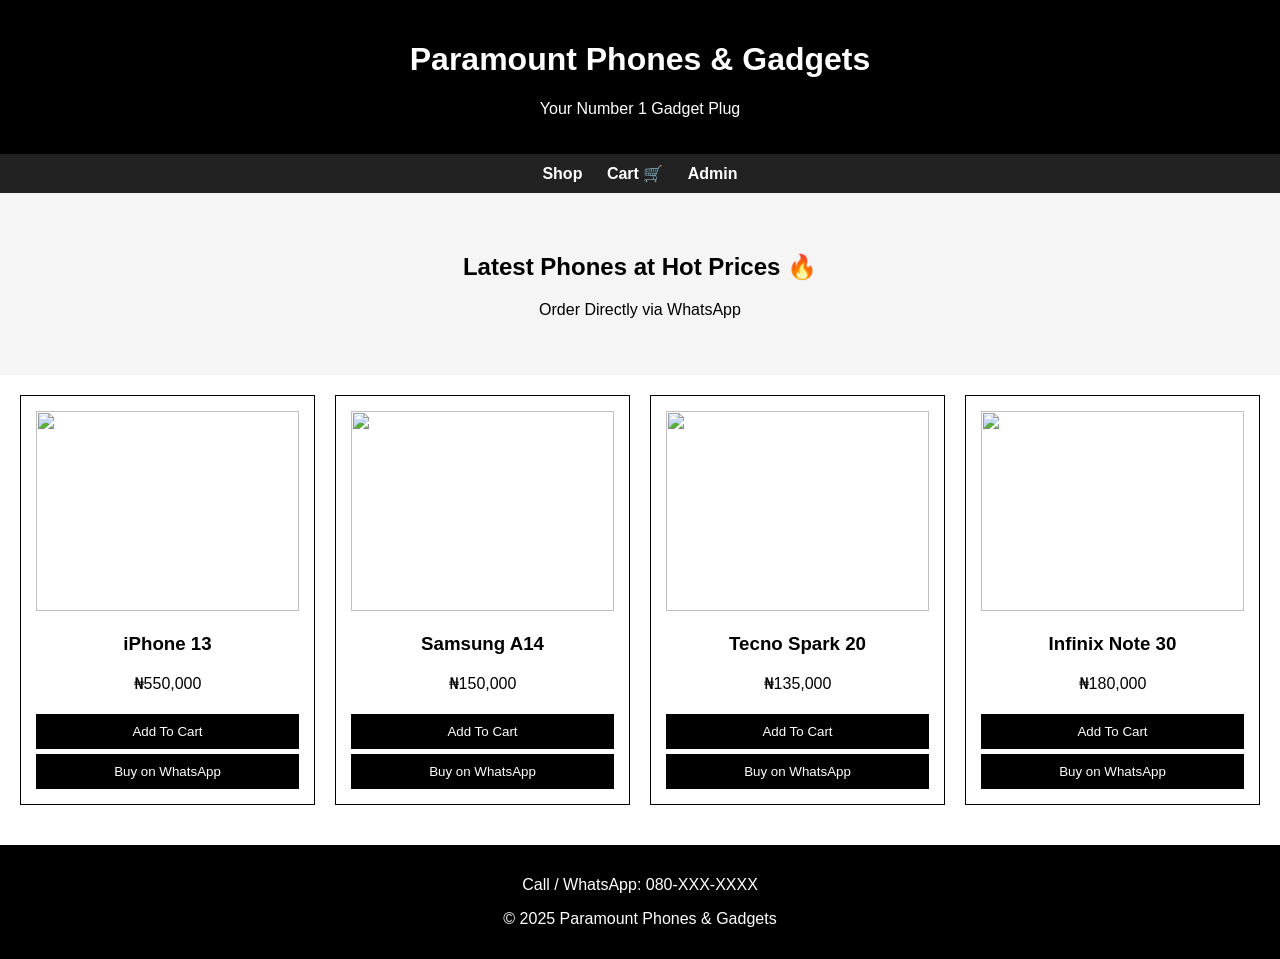
==== index.html @ 2c69feac "Add files via upload" ====
<!DOCTYPE html>
<html>
<head>
  <title>Paramount Phones & Gadgets</title>
  <style>
    body {
      margin: 0;
      font-family: Arial, sans-serif;
      background: white;
      color: black;
    }

    header {
      background: black;
      color: white;
      padding: 20px;
      text-align: center;
    }

    nav {
      background: #222;
      padding: 10px;
      text-align: center;
    }

    nav a {
      color: white;
      margin: 10px;
      text-decoration: none;
      font-weight: bold;
      cursor: pointer;
    }

    .hero {
      padding: 40px;
      text-align: center;
      background: #f5f5f5;
    }

    .products {
      padding: 20px;
      display: grid;
      grid-template-columns: repeat(auto-fit, minmax(220px, 1fr));
      gap: 20px;
    }

    .card {
      border: 1px solid black;
      padding: 15px;
      text-align: center;
    }

    .card img {
      width: 100%;
      height: 200px;
      object-fit: contain;
    }

    button {
      background: black;
      color: white;
      border: none;
      padding: 10px;
      margin-top: 5px;
      cursor: pointer;
      width: 100%;
    }

    footer {
      background: black;
      color: white;
      text-align: center;
      padding: 15px;
      margin-top: 20px;
    }

    #cart, #admin {
      padding: 20px;
      display: none;
    }

    input {
      width: 100%;
      padding: 8px;
      margin-bottom: 10px;
    }
  </style>
</head>
<body>

<header>
  <h1>Paramount Phones & Gadgets</h1>
  <p>Your Number 1 Gadget Plug</p>
</header>

<nav>
  <a onclick="showSection('shop')">Shop</a>
  <a onclick="showSection('cart')">Cart 🛒</a>
  <a onclick="showSection('admin')">Admin</a>
</nav>

<div class="hero">
  <h2>Latest Phones at Hot Prices 🔥</h2>
  <p>Order Directly via WhatsApp</p>
</div>

<!-- SHOP -->
<div class="products" id="shop"></div>

<!-- CART -->
<div id="cart">
  <h2>Your Cart</h2>
  <div id="cartItems"></div>
</div>

<!-- ADMIN -->
<div id="admin">
  <h2>Add New Phone</h2>

  <input type="text" id="pname" placeholder="Phone Name">
  <input type="text" id="pprice" placeholder="Price (₦)">
  <input type="text" id="pimage" placeholder="Image URL">

  <button onclick="addProduct()">Add Phone</button>
</div>

<footer>
  <p>Call / WhatsApp: 080-XXX-XXXX</p>
  <p>© 2025 Paramount Phones & Gadgets</p>
</footer>

<script>
  let products = JSON.parse(localStorage.getItem("products")) || [
    {name:"iPhone 13", price:"₦550,000", image:"https://via.placeholder.com/200"},
    {name:"Samsung A14", price:"₦150,000", image:"https://via.placeholder.com/200"},
    {name:"Tecno Spark 20", price:"₦135,000", image:"https://via.placeholder.com/200"},
    {name:"Infinix Note 30", price:"₦180,000", image:"https://via.placeholder.com/200"}
  ];

  let cart = [];

  function displayProducts() {
    let shop = document.getElementById("shop");
    shop.innerHTML = "";

    products.forEach((p) => {
      shop.innerHTML += `
        <div class="card">
          <img src="${p.image}">
          <h3>${p.name}</h3>
          <p>${p.price}</p>
          <button onclick="addToCart('${p.name}', '${p.price}')">Add To Cart</button>
          <button onclick="buyNow('${p.name}')">Buy on WhatsApp</button>
        </div>
      `;
    });
  }

  function addToCart(name, price) {
    cart.push({name, price});
    alert("Added to cart ✅");
    showCart();
  }

  function showCart() {
    showSection("cart");
    let cartBox = document.getElementById("cartItems");
    cartBox.innerHTML = "";

    cart.forEach((item) => {
      cartBox.innerHTML += `<p>${item.name} - ${item.price}</p>`;
    });
  }

  function buyNow(name) {
    let number = "23480XXXXXXXX"; 
    let msg = `Hello, I want to buy ${name}`;
    window.open(`https://wa.me/${number}?text=${msg}`);
  }

  function addProduct() {
    let name = document.getElementById("pname").value;
    let price = document.getElementById("pprice").value;
    let image = document.getElementById("pimage").value;

    products.push({name, price, image});
    localStorage.setItem("products", JSON.stringify(products));
    alert("Product Added ✅");
    displayProducts();
  }

  function showSection(section) {
    document.getElementById("shop").style.display = "none";
    document.getElementById("cart").style.display = "none";
    document.getElementById("admin").style.display = "none";

    document.getElementById(section).style.display = "block";
  }

  displayProducts();
</script>

</body>
</html>
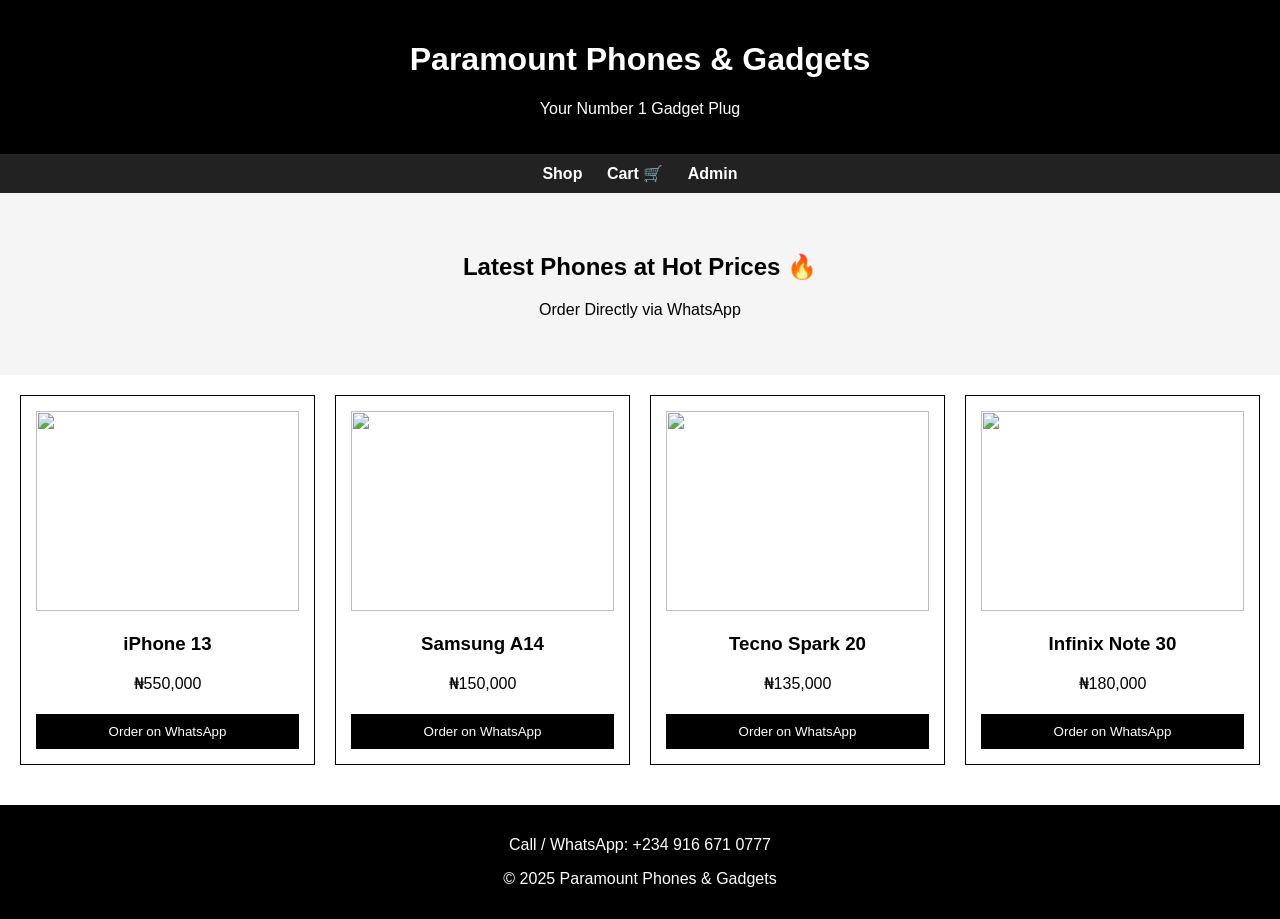
==== commit 60124e23: "Add files via upload" ====
--- a/index.html
+++ b/index.html
@@ -3,87 +3,18 @@
 <head>
   <title>Paramount Phones & Gadgets</title>
   <style>
-    body {
-      margin: 0;
-      font-family: Arial, sans-serif;
-      background: white;
-      color: black;
-    }
-
-    header {
-      background: black;
-      color: white;
-      padding: 20px;
-      text-align: center;
-    }
-
-    nav {
-      background: #222;
-      padding: 10px;
-      text-align: center;
-    }
-
-    nav a {
-      color: white;
-      margin: 10px;
-      text-decoration: none;
-      font-weight: bold;
-      cursor: pointer;
-    }
-
-    .hero {
-      padding: 40px;
-      text-align: center;
-      background: #f5f5f5;
-    }
-
-    .products {
-      padding: 20px;
-      display: grid;
-      grid-template-columns: repeat(auto-fit, minmax(220px, 1fr));
-      gap: 20px;
-    }
-
-    .card {
-      border: 1px solid black;
-      padding: 15px;
-      text-align: center;
-    }
-
-    .card img {
-      width: 100%;
-      height: 200px;
-      object-fit: contain;
-    }
-
-    button {
-      background: black;
-      color: white;
-      border: none;
-      padding: 10px;
-      margin-top: 5px;
-      cursor: pointer;
-      width: 100%;
-    }
-
-    footer {
-      background: black;
-      color: white;
-      text-align: center;
-      padding: 15px;
-      margin-top: 20px;
-    }
-
-    #cart, #admin {
-      padding: 20px;
-      display: none;
-    }
-
-    input {
-      width: 100%;
-      padding: 8px;
-      margin-bottom: 10px;
-    }
+    body {margin: 0; font-family: Arial, sans-serif; background: white; color: black;}
+    header {background: black; color: white; padding: 20px; text-align: center;}
+    nav {background: #222; padding: 10px; text-align: center;}
+    nav a {color: white; margin: 10px; text-decoration: none; font-weight: bold; cursor: pointer;}
+    .hero {padding: 40px; text-align: center; background: #f5f5f5;}
+    .products, #adminProducts {padding: 20px; display: grid; grid-template-columns: repeat(auto-fit, minmax(220px, 1fr)); gap: 20px;}
+    .card {border: 1px solid black; padding: 15px; text-align: center;}
+    .card img {width: 100%; height: 200px; object-fit: contain;}
+    button {background: black; color: white; border: none; padding: 10px; margin-top: 5px; cursor: pointer; width: 100%;}
+    footer {background: black; color: white; text-align: center; padding: 15px; margin-top: 20px;}
+    #cart, #admin {padding: 20px; display: none;}
+    input {width: 100%; padding: 8px; margin-bottom: 10px;}
   </style>
 </head>
 <body>
@@ -115,89 +46,115 @@
 
 <!-- ADMIN -->
 <div id="admin">
-  <h2>Add New Phone</h2>
-
+  <h2>Add / Manage Phones</h2>
   <input type="text" id="pname" placeholder="Phone Name">
   <input type="text" id="pprice" placeholder="Price (₦)">
   <input type="text" id="pimage" placeholder="Image URL">
+  <button onclick="addProduct()">Add Phone</button>
 
-  <button onclick="addProduct()">Add Phone</button>
+  <h3>Existing Products</h3>
+  <div id="adminProducts"></div>
 </div>
 
 <footer>
-  <p>Call / WhatsApp: 080-XXX-XXXX</p>
+  <p>Call / WhatsApp: +234 916 671 0777</p>
   <p>© 2025 Paramount Phones & Gadgets</p>
 </footer>
 
 <script>
-  let products = JSON.parse(localStorage.getItem("products")) || [
-    {name:"iPhone 13", price:"₦550,000", image:"https://via.placeholder.com/200"},
-    {name:"Samsung A14", price:"₦150,000", image:"https://via.placeholder.com/200"},
-    {name:"Tecno Spark 20", price:"₦135,000", image:"https://via.placeholder.com/200"},
-    {name:"Infinix Note 30", price:"₦180,000", image:"https://via.placeholder.com/200"}
-  ];
+let products = JSON.parse(localStorage.getItem("products")) || [
+  {name:"iPhone 13", price:"₦550,000", image:"https://via.placeholder.com/200"},
+  {name:"Samsung A14", price:"₦150,000", image:"https://via.placeholder.com/200"},
+  {name:"Tecno Spark 20", price:"₦135,000", image:"https://via.placeholder.com/200"},
+  {name:"Infinix Note 30", price:"₦180,000", image:"https://via.placeholder.com/200"}
+];
 
-  let cart = [];
+let cart = [];
 
-  function displayProducts() {
-    let shop = document.getElementById("shop");
-    shop.innerHTML = "";
+function displayProducts() {
+  let shop = document.getElementById("shop");
+  shop.innerHTML = "";
+  products.forEach((p, index) => {
+    shop.innerHTML += `
+      <div class="card">
+        <img src="${p.image}">
+        <h3>${p.name}</h3>
+        <p>${p.price}</p>
+        <button onclick="addToCart('${p.name}', '${p.price}')">Order on WhatsApp</button>
+      </div>
+    `;
+  });
+}
 
-    products.forEach((p) => {
-      shop.innerHTML += `
-        <div class="card">
-          <img src="${p.image}">
-          <h3>${p.name}</h3>
-          <p>${p.price}</p>
-          <button onclick="addToCart('${p.name}', '${p.price}')">Add To Cart</button>
-          <button onclick="buyNow('${p.name}')">Buy on WhatsApp</button>
-        </div>
-      `;
-    });
+function displayAdminProducts() {
+  let adminDiv = document.getElementById("adminProducts");
+  adminDiv.innerHTML = "";
+  products.forEach((p, index) => {
+    adminDiv.innerHTML += `
+      <div class="card">
+        <img src="${p.image}">
+        <h3>${p.name}</h3>
+        <p>${p.price}</p>
+        <button onclick="editProduct(${index})">✏️ Edit</button>
+        <button onclick="deleteProduct(${index})">🗑️ Delete</button>
+      </div>
+    `;
+  });
+}
+
+function addProduct() {
+  let name = document.getElementById("pname").value;
+  let price = document.getElementById("pprice").value;
+  let image = document.getElementById("pimage").value;
+  if(!name || !price || !image) { alert("Fill all fields ❌"); return; }
+  products.push({name, price, image});
+  localStorage.setItem("products", JSON.stringify(products));
+  alert("Product Added ✅");
+  displayProducts();
+  displayAdminProducts();
+}
+
+function editProduct(index) {
+  let newName = prompt("Enter new phone name:", products[index].name);
+  let newPrice = prompt("Enter new price:", products[index].price);
+  let newImage = prompt("Enter new image URL:", products[index].image);
+  if(newName && newPrice && newImage) {
+    products[index] = {name:newName, price:newPrice, image:newImage};
+    localStorage.setItem("products", JSON.stringify(products));
+    displayProducts();
+    displayAdminProducts();
+    alert("Product Updated ✅");
   }
+}
 
-  function addToCart(name, price) {
-    cart.push({name, price});
-    alert("Added to cart ✅");
-    showCart();
+function deleteProduct(index) {
+  if(confirm("Delete this product?")) {
+    products.splice(index,1);
+    localStorage.setItem("products", JSON.stringify(products));
+    displayProducts();
+    displayAdminProducts();
   }
+}
 
-  function showCart() {
-    showSection("cart");
-    let cartBox = document.getElementById("cartItems");
-    cartBox.innerHTML = "";
+function addToCart(name, price) {
+  let number = "2349166710777"; // your real WhatsApp number
+  let msg = `Hello, I want to order:\n\nPhone: ${name}\nPrice: ${price}`;
+  window.open(`https://wa.me/${number}?text=${encodeURIComponent(msg)}`);
+}
 
-    cart.forEach((item) => {
-      cartBox.innerHTML += `<p>${item.name} - ${item.price}</p>`;
-    });
+function showSection(section) {
+  if(section==="admin"){
+    let pass = prompt("Enter Admin Password:");
+    if(pass !== "Paramountpaul123"){ alert("Wrong password ❌"); return; }
   }
+  document.getElementById("shop").style.display="none";
+  document.getElementById("cart").style.display="none";
+  document.getElementById("admin").style.display="none";
+  document.getElementById(section).style.display="block";
+}
 
-  function buyNow(name) {
-    let number = "23480XXXXXXXX"; 
-    let msg = `Hello, I want to buy ${name}`;
-    window.open(`https://wa.me/${number}?text=${msg}`);
-  }
-
-  function addProduct() {
-    let name = document.getElementById("pname").value;
-    let price = document.getElementById("pprice").value;
-    let image = document.getElementById("pimage").value;
-
-    products.push({name, price, image});
-    localStorage.setItem("products", JSON.stringify(products));
-    alert("Product Added ✅");
-    displayProducts();
-  }
-
-  function showSection(section) {
-    document.getElementById("shop").style.display = "none";
-    document.getElementById("cart").style.display = "none";
-    document.getElementById("admin").style.display = "none";
-
-    document.getElementById(section).style.display = "block";
-  }
-
-  displayProducts();
+displayProducts();
+displayAdminProducts();
 </script>
 
 </body>
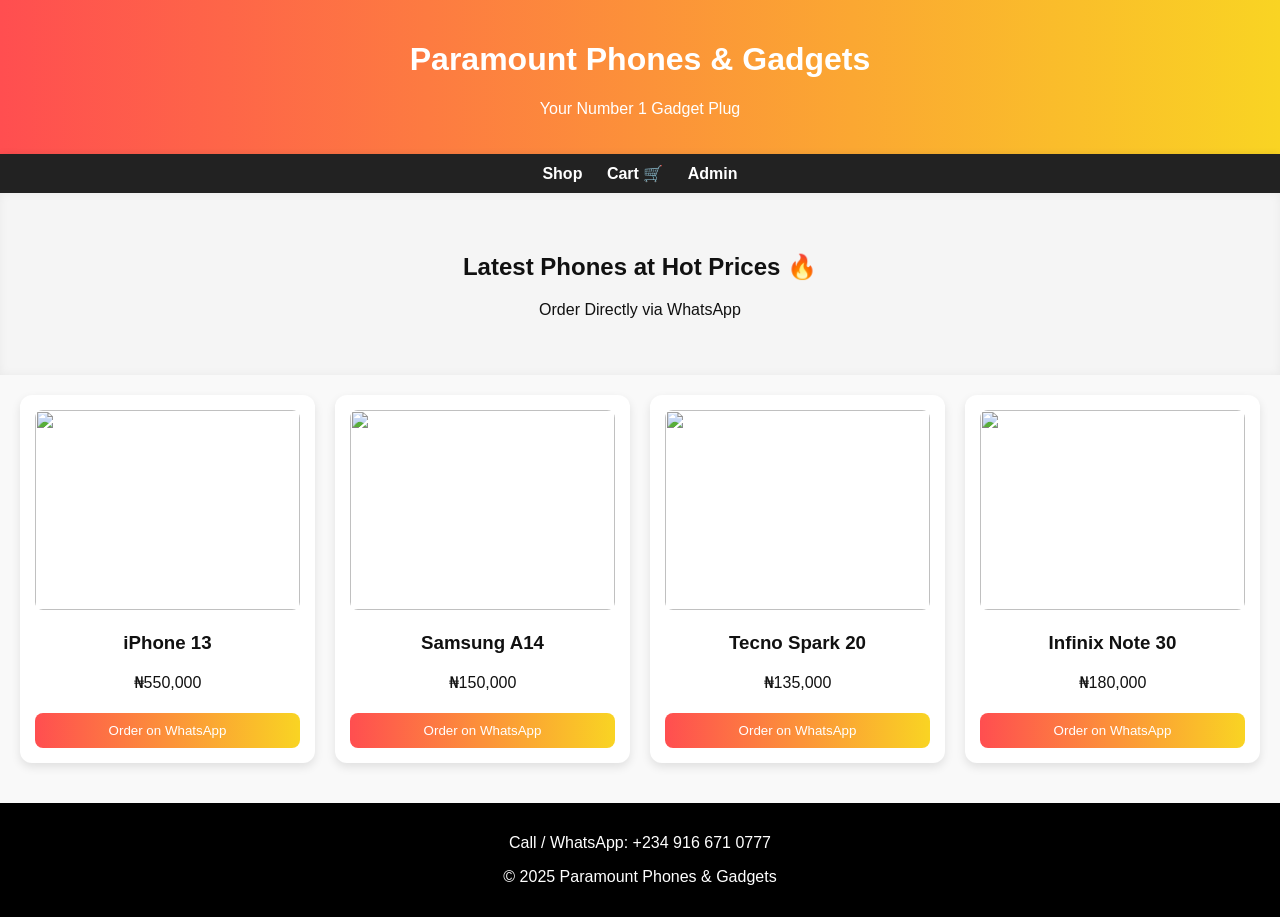
==== commit 3dd729d8: "Add files via upload" ====
--- a/index.html
+++ b/index.html
@@ -3,18 +3,22 @@
 <head>
   <title>Paramount Phones & Gadgets</title>
   <style>
-    body {margin: 0; font-family: Arial, sans-serif; background: white; color: black;}
-    header {background: black; color: white; padding: 20px; text-align: center;}
-    nav {background: #222; padding: 10px; text-align: center;}
-    nav a {color: white; margin: 10px; text-decoration: none; font-weight: bold; cursor: pointer;}
-    .hero {padding: 40px; text-align: center; background: #f5f5f5;}
+    body {margin: 0; font-family: Arial, sans-serif; background: #f9f9f9; color: #111;}
+    header {background: linear-gradient(90deg,#ff4e50,#f9d423); color: white; padding: 20px; text-align: center; box-shadow: 0 4px 10px rgba(0,0,0,0.3);}
+    nav {background: #222; padding: 10px; text-align: center; box-shadow: 0 4px 10px rgba(0,0,0,0.2);}
+    nav a {color: white; margin: 10px; text-decoration: none; font-weight: bold; cursor: pointer; transition: 0.3s;}
+    nav a:hover {color: #ff4e50;}
+    .hero {padding: 40px; text-align: center; background: #f5f5f5; box-shadow: inset 0 0 10px rgba(0,0,0,0.05);}
     .products, #adminProducts {padding: 20px; display: grid; grid-template-columns: repeat(auto-fit, minmax(220px, 1fr)); gap: 20px;}
-    .card {border: 1px solid black; padding: 15px; text-align: center;}
-    .card img {width: 100%; height: 200px; object-fit: contain;}
-    button {background: black; color: white; border: none; padding: 10px; margin-top: 5px; cursor: pointer; width: 100%;}
+    .card {border-radius: 12px; padding: 15px; text-align: center; background: white; transition: transform 0.3s, box-shadow 0.3s; box-shadow: 0 4px 10px rgba(0,0,0,0.1);}
+    .card:hover {transform: translateY(-5px); box-shadow: 0 8px 20px rgba(0,0,0,0.25);}
+    .card img {width: 100%; height: 200px; object-fit: contain; border-radius: 8px;}
+    button {background: linear-gradient(90deg,#ff4e50,#f9d423); color: white; border-radius: 8px; border: none; padding: 10px; margin-top: 5px; cursor: pointer; width: 100%; transition: transform 0.2s, box-shadow 0.2s;}
+    button:hover {transform: scale(1.05); box-shadow: 0 5px 15px rgba(0,0,0,0.3);}
     footer {background: black; color: white; text-align: center; padding: 15px; margin-top: 20px;}
     #cart, #admin {padding: 20px; display: none;}
-    input {width: 100%; padding: 8px; margin-bottom: 10px;}
+    input {width: 100%; padding: 8px; margin-bottom: 10px; border-radius: 6px; border: 1px solid #ccc;}
+    input[type="file"] {padding: 5px;}
   </style>
 </head>
 <body>
@@ -49,7 +53,7 @@
   <h2>Add / Manage Phones</h2>
   <input type="text" id="pname" placeholder="Phone Name">
   <input type="text" id="pprice" placeholder="Price (₦)">
-  <input type="text" id="pimage" placeholder="Image URL">
+  <input type="file" id="pimageFile" accept="image/*">
   <button onclick="addProduct()">Add Phone</button>
 
   <h3>Existing Products</h3>
@@ -68,8 +72,6 @@
   {name:"Tecno Spark 20", price:"₦135,000", image:"https://via.placeholder.com/200"},
   {name:"Infinix Note 30", price:"₦180,000", image:"https://via.placeholder.com/200"}
 ];
-
-let cart = [];
 
 function displayProducts() {
   let shop = document.getElementById("shop");
@@ -105,21 +107,49 @@
 function addProduct() {
   let name = document.getElementById("pname").value;
   let price = document.getElementById("pprice").value;
-  let image = document.getElementById("pimage").value;
-  if(!name || !price || !image) { alert("Fill all fields ❌"); return; }
-  products.push({name, price, image});
-  localStorage.setItem("products", JSON.stringify(products));
-  alert("Product Added ✅");
-  displayProducts();
-  displayAdminProducts();
+  let fileInput = document.getElementById("pimageFile");
+  if(!name || !price || fileInput.files.length===0){ alert("Fill all fields ❌"); return; }
+
+  let reader = new FileReader();
+  reader.onload = function(e){
+    let image = e.target.result;
+    products.push({name, price, image});
+    localStorage.setItem("products", JSON.stringify(products));
+    alert("Product Added ✅");
+    displayProducts();
+    displayAdminProducts();
+  }
+  reader.readAsDataURL(fileInput.files[0]);
 }
 
 function editProduct(index) {
   let newName = prompt("Enter new phone name:", products[index].name);
   let newPrice = prompt("Enter new price:", products[index].price);
-  let newImage = prompt("Enter new image URL:", products[index].image);
-  if(newName && newPrice && newImage) {
-    products[index] = {name:newName, price:newPrice, image:newImage};
+  if(!newName || !newPrice) return;
+
+  // Ask if they want to replace the image
+  let replaceImage = confirm("Do you want to replace the image from your phone?");
+  if(replaceImage){
+    let fileInput = document.createElement("input");
+    fileInput.type = "file";
+    fileInput.accept = "image/*";
+    fileInput.onchange = function(){
+      let reader = new FileReader();
+      reader.onload = function(e){
+        products[index].image = e.target.result;
+        products[index].name = newName;
+        products[index].price = newPrice;
+        localStorage.setItem("products", JSON.stringify(products));
+        displayProducts();
+        displayAdminProducts();
+        alert("Product Updated ✅");
+      }
+      reader.readAsDataURL(fileInput.files[0]);
+    }
+    fileInput.click();
+  } else {
+    products[index].name = newName;
+    products[index].price = newPrice;
     localStorage.setItem("products", JSON.stringify(products));
     displayProducts();
     displayAdminProducts();
@@ -137,7 +167,7 @@
 }
 
 function addToCart(name, price) {
-  let number = "2349166710777"; // your real WhatsApp number
+  let number = "2349166710777";
   let msg = `Hello, I want to order:\n\nPhone: ${name}\nPrice: ${price}`;
   window.open(`https://wa.me/${number}?text=${encodeURIComponent(msg)}`);
 }
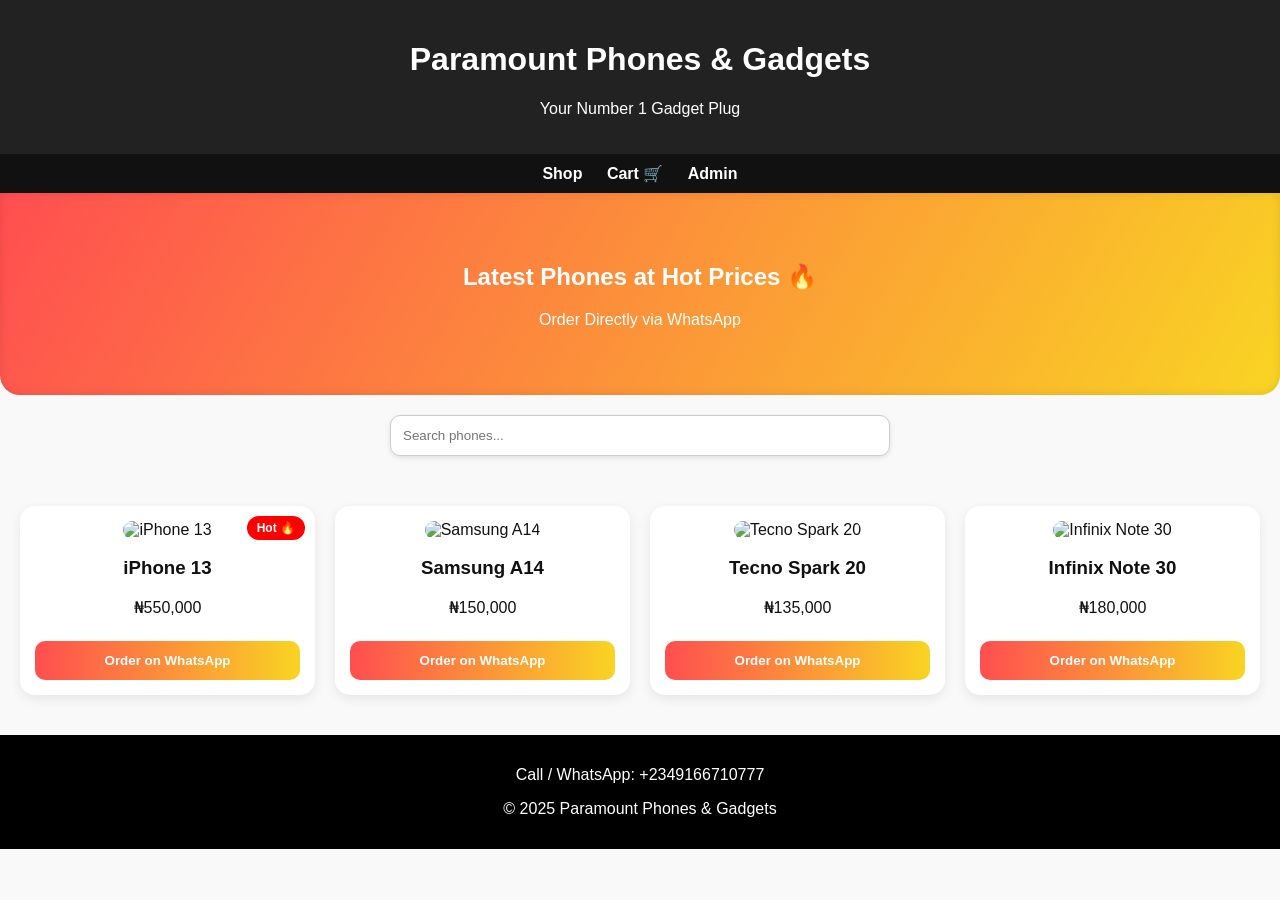
==== commit e24cbe75: "Add files via upload" ====
--- a/index.html
+++ b/index.html
@@ -2,23 +2,28 @@
 <html>
 <head>
   <title>Paramount Phones & Gadgets</title>
+  <meta name="viewport" content="width=device-width,initial-scale=1">
   <style>
-    body {margin: 0; font-family: Arial, sans-serif; background: #f9f9f9; color: #111;}
-    header {background: linear-gradient(90deg,#ff4e50,#f9d423); color: white; padding: 20px; text-align: center; box-shadow: 0 4px 10px rgba(0,0,0,0.3);}
-    nav {background: #222; padding: 10px; text-align: center; box-shadow: 0 4px 10px rgba(0,0,0,0.2);}
-    nav a {color: white; margin: 10px; text-decoration: none; font-weight: bold; cursor: pointer; transition: 0.3s;}
-    nav a:hover {color: #ff4e50;}
-    .hero {padding: 40px; text-align: center; background: #f5f5f5; box-shadow: inset 0 0 10px rgba(0,0,0,0.05);}
-    .products, #adminProducts {padding: 20px; display: grid; grid-template-columns: repeat(auto-fit, minmax(220px, 1fr)); gap: 20px;}
-    .card {border-radius: 12px; padding: 15px; text-align: center; background: white; transition: transform 0.3s, box-shadow 0.3s; box-shadow: 0 4px 10px rgba(0,0,0,0.1);}
-    .card:hover {transform: translateY(-5px); box-shadow: 0 8px 20px rgba(0,0,0,0.25);}
-    .card img {width: 100%; height: 200px; object-fit: contain; border-radius: 8px;}
-    button {background: linear-gradient(90deg,#ff4e50,#f9d423); color: white; border-radius: 8px; border: none; padding: 10px; margin-top: 5px; cursor: pointer; width: 100%; transition: transform 0.2s, box-shadow 0.2s;}
-    button:hover {transform: scale(1.05); box-shadow: 0 5px 15px rgba(0,0,0,0.3);}
-    footer {background: black; color: white; text-align: center; padding: 15px; margin-top: 20px;}
-    #cart, #admin {padding: 20px; display: none;}
-    input {width: 100%; padding: 8px; margin-bottom: 10px; border-radius: 6px; border: 1px solid #ccc;}
-    input[type="file"] {padding: 5px;}
+    body {margin:0; font-family:Arial,sans-serif; background:#f9f9f9; color:#111;}
+    header {background:#222; color:white; padding:20px; text-align:center; box-shadow:0 4px 10px rgba(0,0,0,0.3);}
+    nav {background:#111; padding:10px; text-align:center;}
+    nav a {color:white; margin:10px; text-decoration:none; font-weight:bold; cursor:pointer; transition:0.2s;}
+    nav a:hover {color:#f9d423;}
+    .hero {padding:50px 20px; text-align:center; background:linear-gradient(120deg,#ff4e50,#f9d423); color:white; box-shadow:inset 0 0 10px rgba(0,0,0,0.1); border-bottom-left-radius:20px; border-bottom-right-radius:20px;}
+    #searchWrapper {text-align:center; margin:20px;}
+    #searchInput {padding:12px; width:90%; max-width:500px; border-radius:10px; border:1px solid #ccc; box-shadow:0 2px 5px rgba(0,0,0,0.1);}
+    .products, #adminProducts {padding:20px; display:grid; grid-template-columns:repeat(auto-fit,minmax(220px,1fr)); gap:20px;}
+    .card {border-radius:15px; padding:15px; text-align:center; background:white; transition:transform 0.25s, box-shadow 0.25s; box-shadow:0 4px 12px rgba(0,0,0,0.08); position:relative;}
+    .card:hover {transform:translateY(-5px); box-shadow:0 10px 30px rgba(0,0,0,0.15);}
+    .card img {width:100%; height:200px; object-fit:contain; border-radius:12px;}
+    .hotBadge {position:absolute; top:10px; right:10px; background:red; color:white; padding:5px 10px; border-radius:12px; font-size:12px; font-weight:bold;}
+    button {background:linear-gradient(90deg,#ff4e50,#f9d423); color:white; border-radius:10px; border:none; padding:12px; margin-top:8px; cursor:pointer; width:100%; font-weight:700; transition:transform .15s, box-shadow .15s;}
+    button:hover {transform:scale(1.03); box-shadow:0 6px 18px rgba(0,0,0,0.18);}
+    footer {background:black; color:white; text-align:center; padding:15px; margin-top:20px;}
+    #cart, #admin {padding:20px; display:none;}
+    input[type=text], input[type=password], input[type=file] {width:100%; padding:10px; margin-bottom:10px; border-radius:8px; border:1px solid #ccc; box-sizing:border-box;}
+    .smallBtn {padding:6px; font-size:12px; margin-top:6px;}
+    @media (max-width:520px){ .hero{padding:30px 12px;} .card img{height:160px;} }
   </style>
 </head>
 <body>
@@ -39,6 +44,10 @@
   <p>Order Directly via WhatsApp</p>
 </div>
 
+<div id="searchWrapper">
+  <input type="text" id="searchInput" placeholder="Search phones..." onkeyup="searchProducts()">
+</div>
+
 <!-- SHOP -->
 <div class="products" id="shop"></div>
 
@@ -51,105 +60,181 @@
 <!-- ADMIN -->
 <div id="admin">
   <h2>Add / Manage Phones</h2>
+
+  <!-- NAME & PRICE -->
   <input type="text" id="pname" placeholder="Phone Name">
   <input type="text" id="pprice" placeholder="Price (₦)">
-  <input type="file" id="pimageFile" accept="image/*">
+
+  <!-- IMAGE URL (optional) -->
+  <input type="text" id="pimage" placeholder="Image URL (optional)" oninput="previewURL()">
+
+  <!-- OR UPLOAD FROM PHONE -->
+  <input type="file" id="pfile" accept="image/*" onchange="previewImage(event)">
+
+  <!-- Preview (file OR url) -->
+  <img id="previewImg" src="" style="display:none; width:100%; max-height:220px; object-fit:contain; border-radius:12px; margin-bottom:10px;">
+
   <button onclick="addProduct()">Add Phone</button>
+
+  <h3>Business Settings</h3>
+  <input type="text" id="waNumber" placeholder="WhatsApp Number">
+  <button class="smallBtn" onclick="saveWhatsAppNumber()">Save Number</button>
+
+  <input type="password" id="adminPassChange" placeholder="Change Admin Password">
+  <button class="smallBtn" onclick="saveAdminPassword()">Save Password</button>
+
+  <h3>Forgot Password / Recovery</h3>
+  <select id="secQuestion">
+    <option value="">Select Security Question</option>
+    <option value="pet">What is your first pet's name?</option>
+    <option value="school">Name of your primary school?</option>
+    <option value="city">Your birth city?</option>
+  </select>
+  <input type="text" id="secAnswer" placeholder="Answer (for recovery)">
+  <button class="smallBtn" onclick="recoverPassword()">Recover / Set Answer</button>
 
   <h3>Existing Products</h3>
   <div id="adminProducts"></div>
+
+  <h3>Visitor Count: <span id="visitCount">0</span></h3>
 </div>
 
 <footer>
-  <p>Call / WhatsApp: +234 916 671 0777</p>
+  <p>Call / WhatsApp: <span id="footerNumber">+234 916 671 0777</span></p>
   <p>© 2025 Paramount Phones & Gadgets</p>
 </footer>
 
 <script>
+// ---------- data & localStorage ----------
 let products = JSON.parse(localStorage.getItem("products")) || [
-  {name:"iPhone 13", price:"₦550,000", image:"https://via.placeholder.com/200"},
-  {name:"Samsung A14", price:"₦150,000", image:"https://via.placeholder.com/200"},
-  {name:"Tecno Spark 20", price:"₦135,000", image:"https://via.placeholder.com/200"},
-  {name:"Infinix Note 30", price:"₦180,000", image:"https://via.placeholder.com/200"}
+  {name:"iPhone 13", price:"₦550,000", image:"https://via.placeholder.com/200", hot:true},
+  {name:"Samsung A14", price:"₦150,000", image:"https://via.placeholder.com/200", hot:false},
+  {name:"Tecno Spark 20", price:"₦135,000", image:"https://via.placeholder.com/200", hot:false},
+  {name:"Infinix Note 30", price:"₦180,000", image:"https://via.placeholder.com/200", hot:false}
 ];
 
-function displayProducts() {
-  let shop = document.getElementById("shop");
+// visitor counter
+let visits = Number(localStorage.getItem("visits") || 0);
+visits++; localStorage.setItem("visits", visits);
+document.getElementById("visitCount").innerText = visits;
+
+// whatsapp number (editable)
+let waNumber = localStorage.getItem("waNumber") || "2349166710777";
+document.getElementById("waNumber").value = waNumber;
+document.getElementById("footerNumber").innerText = "+"+waNumber;
+
+// admin password
+let adminPass = localStorage.getItem("adminPass") || "Paramountpaul1";
+
+// security answers object (stored keyed by question id)
+let secAnswers = JSON.parse(localStorage.getItem("secAnswers") || "{}");
+
+// uploaded image (data URL) preview holder
+let uploadedImage = "";
+
+// ---------- preview helpers ----------
+function previewImage(event){
+  const file = event.target.files && event.target.files[0];
+  if(!file) return;
+  const reader = new FileReader();
+  reader.onload = function(){
+    uploadedImage = reader.result;
+    const img = document.getElementById("previewImg");
+    img.src = uploadedImage;
+    img.style.display = "block";
+  }
+  reader.readAsDataURL(file);
+}
+
+// preview when typing URL (only shows if no uploaded file present)
+function previewURL(){
+  const url = document.getElementById("pimage").value.trim();
+  if(uploadedImage){
+    // file preview has priority; do nothing
+    return;
+  }
+  const img = document.getElementById("previewImg");
+  if(!url){
+    img.style.display = "none";
+    img.src = "";
+    return;
+  }
+  // quick check: try using URL in img src; if it fails browser will not show it
+  img.src = url;
+  img.style.display = "block";
+}
+
+// ---------- display functions ----------
+function displayProducts(){
+  const shop = document.getElementById("shop");
   shop.innerHTML = "";
-  products.forEach((p, index) => {
+  products.forEach((p,i)=>{
     shop.innerHTML += `
       <div class="card">
-        <img src="${p.image}">
-        <h3>${p.name}</h3>
-        <p>${p.price}</p>
-        <button onclick="addToCart('${p.name}', '${p.price}')">Order on WhatsApp</button>
+        ${p.hot?'<span class="hotBadge">Hot 🔥</span>':''}
+        <img src="${p.image}" alt="${escapeHtml(p.name)}">
+        <h3>${escapeHtml(p.name)}</h3>
+        <p>${escapeHtml(p.price)}</p>
+        <button onclick="orderWhatsApp('${escapeJs(p.name)}','${escapeJs(p.price)}')">Order on WhatsApp</button>
       </div>
     `;
   });
 }
 
-function displayAdminProducts() {
-  let adminDiv = document.getElementById("adminProducts");
+function displayAdminProducts(){
+  const adminDiv = document.getElementById("adminProducts");
   adminDiv.innerHTML = "";
-  products.forEach((p, index) => {
+  products.forEach((p,i)=>{
     adminDiv.innerHTML += `
       <div class="card">
-        <img src="${p.image}">
-        <h3>${p.name}</h3>
-        <p>${p.price}</p>
-        <button onclick="editProduct(${index})">✏️ Edit</button>
-        <button onclick="deleteProduct(${index})">🗑️ Delete</button>
+        <img src="${p.image}" alt="${escapeHtml(p.name)}">
+        <h3>${escapeHtml(p.name)}</h3>
+        <p>${escapeHtml(p.price)}</p>
+        <button class="smallBtn" onclick="editProduct(${i})">✏️ Edit</button>
+        <button class="smallBtn" onclick="deleteProduct(${i})">🗑️ Delete</button>
+        <button class="smallBtn" onclick="toggleHot(${i})">${p.hot?'🔥 Remove Hot':'🔥 Mark Hot'}</button>
       </div>
     `;
   });
 }
 
-function addProduct() {
-  let name = document.getElementById("pname").value;
-  let price = document.getElementById("pprice").value;
-  let fileInput = document.getElementById("pimageFile");
-  if(!name || !price || fileInput.files.length===0){ alert("Fill all fields ❌"); return; }
-
-  let reader = new FileReader();
-  reader.onload = function(e){
-    let image = e.target.result;
-    products.push({name, price, image});
-    localStorage.setItem("products", JSON.stringify(products));
-    alert("Product Added ✅");
-    displayProducts();
-    displayAdminProducts();
-  }
-  reader.readAsDataURL(fileInput.files[0]);
-}
-
-function editProduct(index) {
-  let newName = prompt("Enter new phone name:", products[index].name);
-  let newPrice = prompt("Enter new price:", products[index].price);
-  if(!newName || !newPrice) return;
-
-  // Ask if they want to replace the image
-  let replaceImage = confirm("Do you want to replace the image from your phone?");
-  if(replaceImage){
-    let fileInput = document.createElement("input");
-    fileInput.type = "file";
-    fileInput.accept = "image/*";
-    fileInput.onchange = function(){
-      let reader = new FileReader();
-      reader.onload = function(e){
-        products[index].image = e.target.result;
-        products[index].name = newName;
-        products[index].price = newPrice;
-        localStorage.setItem("products", JSON.stringify(products));
-        displayProducts();
-        displayAdminProducts();
-        alert("Product Updated ✅");
-      }
-      reader.readAsDataURL(fileInput.files[0]);
-    }
-    fileInput.click();
-  } else {
-    products[index].name = newName;
-    products[index].price = newPrice;
+// ---------- add / edit / delete ----------
+function addProduct(){
+  const name = document.getElementById("pname").value.trim();
+  const price = document.getElementById("pprice").value.trim();
+  const urlImage = document.getElementById("pimage").value.trim();
+  // uploadedImage has priority
+  const image = uploadedImage || urlImage;
+  if(!name || !price || !image){
+    alert("Fill name, price, and provide an image (URL or upload).");
+    return;
+  }
+  products.push({name, price, image, hot:false});
+  localStorage.setItem("products", JSON.stringify(products));
+  // reset inputs
+  document.getElementById("pname").value = "";
+  document.getElementById("pprice").value = "";
+  document.getElementById("pimage").value = "";
+  document.getElementById("pfile").value = "";
+  uploadedImage = "";
+  document.getElementById("previewImg").style.display = "none";
+  displayProducts();
+  displayAdminProducts();
+  alert("Product Added ✅");
+}
+
+function editProduct(index){
+  // preserve original image if user leaves blank
+  const newName = prompt("Enter new phone name:", products[index].name);
+  const newPrice = prompt("Enter new price:", products[index].price);
+  const newImage = prompt("Enter new image URL (leave blank to keep current):", products[index].image);
+  if(newName && newPrice){
+    products[index] = {
+      name: newName,
+      price: newPrice,
+      image: newImage ? newImage : products[index].image,
+      hot: products[index].hot
+    };
     localStorage.setItem("products", JSON.stringify(products));
     displayProducts();
     displayAdminProducts();
@@ -157,8 +242,8 @@
   }
 }
 
-function deleteProduct(index) {
-  if(confirm("Delete this product?")) {
+function deleteProduct(index){
+  if(confirm("Delete this product?")){
     products.splice(index,1);
     localStorage.setItem("products", JSON.stringify(products));
     displayProducts();
@@ -166,23 +251,126 @@
   }
 }
 
-function addToCart(name, price) {
-  let number = "2349166710777";
-  let msg = `Hello, I want to order:\n\nPhone: ${name}\nPrice: ${price}`;
-  window.open(`https://wa.me/${number}?text=${encodeURIComponent(msg)}`);
-}
-
-function showSection(section) {
-  if(section==="admin"){
-    let pass = prompt("Enter Admin Password:");
-    if(pass !== "Paramountpaul123"){ alert("Wrong password ❌"); return; }
-  }
-  document.getElementById("shop").style.display="none";
-  document.getElementById("cart").style.display="none";
-  document.getElementById("admin").style.display="none";
-  document.getElementById(section).style.display="block";
-}
-
+function toggleHot(index){
+  products[index].hot = !products[index].hot;
+  localStorage.setItem("products", JSON.stringify(products));
+  displayProducts();
+  displayAdminProducts();
+}
+
+// ---------- order/whatsapp ----------
+function orderWhatsApp(name, price){
+  const msg = `Hello, I want to order:\n\nPhone: ${name}\nPrice: ${price}\nWebsite: Paramount Phones & Gadgets\nDate: ${new Date().toLocaleDateString()}`;
+  window.open(`https://wa.me/${waNumber}?text=${encodeURIComponent(msg)}`);
+}
+
+// ---------- search ----------
+function searchProducts(){
+  const q = document.getElementById("searchInput").value.trim().toLowerCase();
+  const shop = document.getElementById("shop");
+  shop.innerHTML = "";
+  products.forEach(p=>{
+    if(p.name.toLowerCase().includes(q)){
+      shop.innerHTML += `
+        <div class="card">
+          ${p.hot?'<span class="hotBadge">Hot 🔥</span>':''}
+          <img src="${p.image}" alt="${escapeHtml(p.name)}">
+          <h3>${escapeHtml(p.name)}</h3>
+          <p>${escapeHtml(p.price)}</p>
+          <button onclick="orderWhatsApp('${escapeJs(p.name)}','${escapeJs(p.price)}')">Order on WhatsApp</button>
+        </div>
+      `;
+    }
+  });
+}
+
+// ---------- admin settings: save number/password ----------
+function saveWhatsAppNumber(){
+  const val = document.getElementById("waNumber").value.trim();
+  if(!val){ alert("Enter a valid WhatsApp number."); return; }
+  waNumber = val;
+  localStorage.setItem("waNumber", val);
+  document.getElementById("footerNumber").innerText = "+" + val;
+  alert("WhatsApp number saved ✅");
+}
+
+function saveAdminPassword(){
+  const val = document.getElementById("adminPassChange").value.trim();
+  if(!val){ alert("Enter a valid password."); return; }
+  adminPass = val;
+  localStorage.setItem("adminPass", val);
+  document.getElementById("adminPassChange").value = "";
+  alert("Password saved ✅");
+}
+
+// ---------- security Qs: set & recover ----------
+function recoverPassword(){
+  const q = document.getElementById("secQuestion").value;
+  const a = document.getElementById("secAnswer").value.trim();
+  if(!q || !a){ alert("Choose a question and type an answer."); return; }
+
+  // if stored answer exists, validate
+  if(secAnswers[q]){
+    if(secAnswers[q].toLowerCase() === a.toLowerCase()){
+      // allow reset or show (owner choice); here we show and also allow reset prompt
+      if(confirm("Answer correct. Show current password? (OK = show, Cancel = reset password)")){
+        alert("Your password is: " + adminPass);
+      } else {
+        const newPass = prompt("Enter a new admin password (will replace current):");
+        if(newPass) {
+          adminPass = newPass;
+          localStorage.setItem("adminPass", adminPass);
+          alert("Password reset ✅");
+        }
+      }
+    } else {
+      alert("Wrong answer ❌");
+    }
+  } else {
+    // no stored answer for this question — offer to save this answer
+    if(confirm("No recovery answer set for this question. Save current answer for recovery?")){
+      secAnswers[q] = a;
+      localStorage.setItem("secAnswers", JSON.stringify(secAnswers));
+      alert("Recovery answer saved ✅");
+    } else {
+      alert("No action taken.");
+    }
+  }
+}
+
+// ---------- show section (admin login with 'forgot' option) ----------
+function showSection(section){
+  if(section === "admin"){
+    const pass = prompt("Enter Admin Password (or type 'forgot' to recover):");
+    if(pass === "forgot"){
+      // show small modal flow using recoverPassword UI: focus admin panel sec inputs
+      alert("You'll be prompted to answer a security question next. Select a question and enter the answer, then press Recover.");
+      // open admin so they can use recover UI
+      document.getElementById("shop").style.display = "none";
+      document.getElementById("cart").style.display = "none";
+      document.getElementById("admin").style.display = "block";
+      return;
+    }
+    if(pass !== adminPass){
+      alert("Wrong password ❌");
+      return;
+    }
+  }
+  document.getElementById("shop").style.display = "none";
+  document.getElementById("cart").style.display = "none";
+  document.getElementById("admin").style.display = "none";
+  document.getElementById(section).style.display = "block";
+}
+
+// small helpers to avoid injection in template strings
+function escapeHtml(str){
+  return String(str||"").replace(/[&<>"']/g, s => ({'&':'&amp;','<':'&lt;','>':'&gt;','"':'&quot;',"'":'&#39;'}[s]));
+}
+function escapeJs(str){
+  return String(str||"").replace(/'/g,"\\'");
+}
+
+// ---------- init ----------
 displayProducts();
 displayAdminProducts();
 </script>
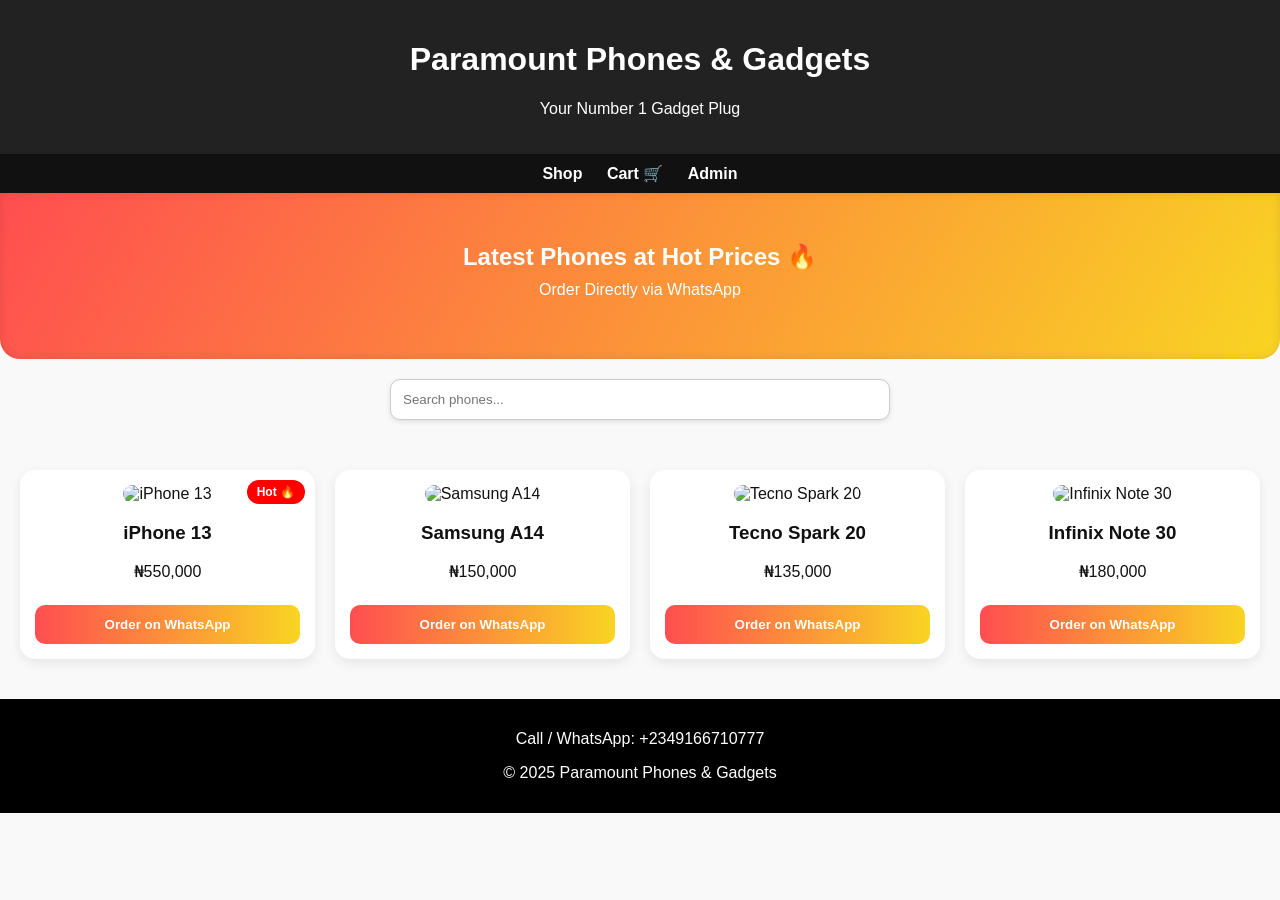
==== commit ac861ee8: "Add files via upload" ====
--- a/index.html
+++ b/index.html
@@ -10,6 +10,7 @@
     nav a {color:white; margin:10px; text-decoration:none; font-weight:bold; cursor:pointer; transition:0.2s;}
     nav a:hover {color:#f9d423;}
     .hero {padding:50px 20px; text-align:center; background:linear-gradient(120deg,#ff4e50,#f9d423); color:white; box-shadow:inset 0 0 10px rgba(0,0,0,0.1); border-bottom-left-radius:20px; border-bottom-right-radius:20px;}
+    .hero h2, .hero p {margin:0 0 10px 0;}
     #searchWrapper {text-align:center; margin:20px;}
     #searchInput {padding:12px; width:90%; max-width:500px; border-radius:10px; border:1px solid #ccc; box-shadow:0 2px 5px rgba(0,0,0,0.1);}
     .products, #adminProducts {padding:20px; display:grid; grid-template-columns:repeat(auto-fit,minmax(220px,1fr)); gap:20px;}
@@ -21,7 +22,7 @@
     button:hover {transform:scale(1.03); box-shadow:0 6px 18px rgba(0,0,0,0.18);}
     footer {background:black; color:white; text-align:center; padding:15px; margin-top:20px;}
     #cart, #admin {padding:20px; display:none;}
-    input[type=text], input[type=password], input[type=file] {width:100%; padding:10px; margin-bottom:10px; border-radius:8px; border:1px solid #ccc; box-sizing:border-box;}
+    input[type=text], input[type=password], input[type=file], input[type=color] {width:100%; padding:10px; margin-bottom:10px; border-radius:8px; border:1px solid #ccc; box-sizing:border-box;}
     .smallBtn {padding:6px; font-size:12px; margin-top:6px;}
     @media (max-width:520px){ .hero{padding:30px 12px;} .card img{height:160px;} }
   </style>
@@ -39,9 +40,9 @@
   <a onclick="showSection('admin')">Admin</a>
 </nav>
 
-<div class="hero">
-  <h2>Latest Phones at Hot Prices 🔥</h2>
-  <p>Order Directly via WhatsApp</p>
+<div class="hero" id="heroBanner">
+  <h2 id="heroHeading">Latest Phones at Hot Prices 🔥</h2>
+  <p id="heroSubheading">Order Directly via WhatsApp</p>
 </div>
 
 <div id="searchWrapper">
@@ -61,19 +62,22 @@
 <div id="admin">
   <h2>Add / Manage Phones</h2>
 
-  <!-- NAME & PRICE -->
+  <!-- HERO EDIT -->
+  <h3>Edit Hero Banner</h3>
+  <input type="text" id="heroHeadingInput" placeholder="Hero Heading">
+  <input type="text" id="heroSubheadingInput" placeholder="Hero Subheading">
+  <label>Gradient Start Color:</label>
+  <input type="color" id="heroColor1" value="#ff4e50">
+  <label>Gradient End Color:</label>
+  <input type="color" id="heroColor2" value="#f9d423">
+  <button class="smallBtn" onclick="saveHero()">Save Hero</button>
+
+  <h3>Add / Manage Phones</h3>
   <input type="text" id="pname" placeholder="Phone Name">
   <input type="text" id="pprice" placeholder="Price (₦)">
-
-  <!-- IMAGE URL (optional) -->
   <input type="text" id="pimage" placeholder="Image URL (optional)" oninput="previewURL()">
-
-  <!-- OR UPLOAD FROM PHONE -->
   <input type="file" id="pfile" accept="image/*" onchange="previewImage(event)">
-
-  <!-- Preview (file OR url) -->
   <img id="previewImg" src="" style="display:none; width:100%; max-height:220px; object-fit:contain; border-radius:12px; margin-bottom:10px;">
-
   <button onclick="addProduct()">Add Phone</button>
 
   <h3>Business Settings</h3>
@@ -82,16 +86,6 @@
 
   <input type="password" id="adminPassChange" placeholder="Change Admin Password">
   <button class="smallBtn" onclick="saveAdminPassword()">Save Password</button>
-
-  <h3>Forgot Password / Recovery</h3>
-  <select id="secQuestion">
-    <option value="">Select Security Question</option>
-    <option value="pet">What is your first pet's name?</option>
-    <option value="school">Name of your primary school?</option>
-    <option value="city">Your birth city?</option>
-  </select>
-  <input type="text" id="secAnswer" placeholder="Answer (for recovery)">
-  <button class="smallBtn" onclick="recoverPassword()">Recover / Set Answer</button>
 
   <h3>Existing Products</h3>
   <div id="adminProducts"></div>
@@ -113,23 +107,16 @@
   {name:"Infinix Note 30", price:"₦180,000", image:"https://via.placeholder.com/200", hot:false}
 ];
 
-// visitor counter
 let visits = Number(localStorage.getItem("visits") || 0);
 visits++; localStorage.setItem("visits", visits);
 document.getElementById("visitCount").innerText = visits;
 
-// whatsapp number (editable)
 let waNumber = localStorage.getItem("waNumber") || "2349166710777";
 document.getElementById("waNumber").value = waNumber;
 document.getElementById("footerNumber").innerText = "+"+waNumber;
 
-// admin password
 let adminPass = localStorage.getItem("adminPass") || "Paramountpaul1";
 
-// security answers object (stored keyed by question id)
-let secAnswers = JSON.parse(localStorage.getItem("secAnswers") || "{}");
-
-// uploaded image (data URL) preview holder
 let uploadedImage = "";
 
 // ---------- preview helpers ----------
@@ -146,22 +133,12 @@
   reader.readAsDataURL(file);
 }
 
-// preview when typing URL (only shows if no uploaded file present)
 function previewURL(){
   const url = document.getElementById("pimage").value.trim();
-  if(uploadedImage){
-    // file preview has priority; do nothing
-    return;
-  }
+  if(uploadedImage) return;
   const img = document.getElementById("previewImg");
-  if(!url){
-    img.style.display = "none";
-    img.src = "";
-    return;
-  }
-  // quick check: try using URL in img src; if it fails browser will not show it
-  img.src = url;
-  img.style.display = "block";
+  if(!url){ img.style.display = "none"; img.src = ""; return; }
+  img.src = url; img.style.display = "block";
 }
 
 // ---------- display functions ----------
@@ -198,181 +175,79 @@
   });
 }
 
-// ---------- add / edit / delete ----------
+// ---------- add/edit/delete ----------
 function addProduct(){
   const name = document.getElementById("pname").value.trim();
   const price = document.getElementById("pprice").value.trim();
   const urlImage = document.getElementById("pimage").value.trim();
-  // uploadedImage has priority
   const image = uploadedImage || urlImage;
-  if(!name || !price || !image){
-    alert("Fill name, price, and provide an image (URL or upload).");
-    return;
-  }
+  if(!name || !price || !image){ alert("Fill name, price, and provide an image."); return; }
   products.push({name, price, image, hot:false});
   localStorage.setItem("products", JSON.stringify(products));
-  // reset inputs
-  document.getElementById("pname").value = "";
-  document.getElementById("pprice").value = "";
-  document.getElementById("pimage").value = "";
-  document.getElementById("pfile").value = "";
-  uploadedImage = "";
-  document.getElementById("previewImg").style.display = "none";
-  displayProducts();
-  displayAdminProducts();
+  document.getElementById("pname").value=""; document.getElementById("pprice").value=""; document.getElementById("pimage").value=""; document.getElementById("pfile").value=""; uploadedImage="";
+  document.getElementById("previewImg").style.display="none";
+  displayProducts(); displayAdminProducts();
   alert("Product Added ✅");
 }
 
 function editProduct(index){
-  // preserve original image if user leaves blank
   const newName = prompt("Enter new phone name:", products[index].name);
   const newPrice = prompt("Enter new price:", products[index].price);
   const newImage = prompt("Enter new image URL (leave blank to keep current):", products[index].image);
   if(newName && newPrice){
-    products[index] = {
-      name: newName,
-      price: newPrice,
-      image: newImage ? newImage : products[index].image,
-      hot: products[index].hot
-    };
+    products[index] = {name:newName, price:newPrice, image:newImage?newImage:products[index].image, hot:products[index].hot};
     localStorage.setItem("products", JSON.stringify(products));
-    displayProducts();
-    displayAdminProducts();
+    displayProducts(); displayAdminProducts();
     alert("Product Updated ✅");
   }
 }
 
-function deleteProduct(index){
-  if(confirm("Delete this product?")){
-    products.splice(index,1);
-    localStorage.setItem("products", JSON.stringify(products));
-    displayProducts();
-    displayAdminProducts();
+function deleteProduct(index){ if(confirm("Delete this product?")){ products.splice(index,1); localStorage.setItem("products", JSON.stringify(products)); displayProducts(); displayAdminProducts(); } }
+function toggleHot(index){ products[index].hot = !products[index].hot; localStorage.setItem("products", JSON.stringify(products)); displayProducts(); displayAdminProducts(); }
+function orderWhatsApp(name, price){ const msg=`Hello, I want to order:\n\nPhone: ${name}\nPrice: ${price}\nWebsite: Paramount Phones & Gadgets\nDate: ${new Date().toLocaleDateString()}`; window.open(`https://wa.me/${waNumber}?text=${encodeURIComponent(msg)}`); }
+function searchProducts(){ const q=document.getElementById("searchInput").value.trim().toLowerCase(); const shop=document.getElementById("shop"); shop.innerHTML=""; products.forEach(p=>{ if(p.name.toLowerCase().includes(q)){ shop.innerHTML+=`<div class="card">${p.hot?'<span class="hotBadge">Hot 🔥</span>':''}<img src="${p.image}" alt="${escapeHtml(p.name)}"><h3>${escapeHtml(p.name)}</h3><p>${escapeHtml(p.price)}</p><button onclick="orderWhatsApp('${escapeJs(p.name)}','${escapeJs(p.price)}')">Order on WhatsApp</button></div>`; } }); }
+
+// ---------- save business settings ----------
+function saveWhatsAppNumber(){ const val=document.getElementById("waNumber").value.trim(); if(!val){alert("Enter a valid WhatsApp number.");return;} waNumber=val; localStorage.setItem("waNumber",val); document.getElementById("footerNumber").innerText="+"+val; alert("WhatsApp number saved ✅"); }
+function saveAdminPassword(){ const val=document.getElementById("adminPassChange").value.trim(); if(!val){alert("Enter a valid password.");return;} adminPass=val; localStorage.setItem("adminPass",val); document.getElementById("adminPassChange").value=""; alert("Password saved ✅"); }
+
+// ---------- hero save ----------
+function saveHero(){
+  const heading=document.getElementById("heroHeadingInput").value.trim();
+  const subheading=document.getElementById("heroSubheadingInput").value.trim();
+  const color1=document.getElementById("heroColor1").value;
+  const color2=document.getElementById("heroColor2").value;
+  if(heading) document.getElementById("heroHeading").innerText=heading;
+  if(subheading) document.getElementById("heroSubheading").innerText=subheading;
+  document.getElementById("heroBanner").style.background=`linear-gradient(120deg,${color1},${color2})`;
+  localStorage.setItem("heroData", JSON.stringify({heading, subheading, color1, color2}));
+  alert("Hero banner updated ✅");
+}
+
+// ---------- load hero data ----------
+const heroStored=JSON.parse(localStorage.getItem("heroData")||"{}");
+if(heroStored.heading) document.getElementById("heroHeading").innerText=heroStored.heading;
+if(heroStored.subheading) document.getElementById("heroSubheading").innerText=heroStored.subheading;
+if(heroStored.color1 && heroStored.color2) document.getElementById("heroBanner").style.background=`linear-gradient(120deg,${heroStored.color1},${heroStored.color2})`;
+
+// ---------- show section ----------
+function showSection(section){
+  if(section==="admin"){
+    const pass=prompt("Enter Admin Password:");
+    if(pass!==adminPass){ alert("Wrong password ❌"); return; }
   }
-}
-
-function toggleHot(index){
-  products[index].hot = !products[index].hot;
-  localStorage.setItem("products", JSON.stringify(products));
-  displayProducts();
-  displayAdminProducts();
-}
-
-// ---------- order/whatsapp ----------
-function orderWhatsApp(name, price){
-  const msg = `Hello, I want to order:\n\nPhone: ${name}\nPrice: ${price}\nWebsite: Paramount Phones & Gadgets\nDate: ${new Date().toLocaleDateString()}`;
-  window.open(`https://wa.me/${waNumber}?text=${encodeURIComponent(msg)}`);
-}
-
-// ---------- search ----------
-function searchProducts(){
-  const q = document.getElementById("searchInput").value.trim().toLowerCase();
-  const shop = document.getElementById("shop");
-  shop.innerHTML = "";
-  products.forEach(p=>{
-    if(p.name.toLowerCase().includes(q)){
-      shop.innerHTML += `
-        <div class="card">
-          ${p.hot?'<span class="hotBadge">Hot 🔥</span>':''}
-          <img src="${p.image}" alt="${escapeHtml(p.name)}">
-          <h3>${escapeHtml(p.name)}</h3>
-          <p>${escapeHtml(p.price)}</p>
-          <button onclick="orderWhatsApp('${escapeJs(p.name)}','${escapeJs(p.price)}')">Order on WhatsApp</button>
-        </div>
-      `;
-    }
-  });
-}
-
-// ---------- admin settings: save number/password ----------
-function saveWhatsAppNumber(){
-  const val = document.getElementById("waNumber").value.trim();
-  if(!val){ alert("Enter a valid WhatsApp number."); return; }
-  waNumber = val;
-  localStorage.setItem("waNumber", val);
-  document.getElementById("footerNumber").innerText = "+" + val;
-  alert("WhatsApp number saved ✅");
-}
-
-function saveAdminPassword(){
-  const val = document.getElementById("adminPassChange").value.trim();
-  if(!val){ alert("Enter a valid password."); return; }
-  adminPass = val;
-  localStorage.setItem("adminPass", val);
-  document.getElementById("adminPassChange").value = "";
-  alert("Password saved ✅");
-}
-
-// ---------- security Qs: set & recover ----------
-function recoverPassword(){
-  const q = document.getElementById("secQuestion").value;
-  const a = document.getElementById("secAnswer").value.trim();
-  if(!q || !a){ alert("Choose a question and type an answer."); return; }
-
-  // if stored answer exists, validate
-  if(secAnswers[q]){
-    if(secAnswers[q].toLowerCase() === a.toLowerCase()){
-      // allow reset or show (owner choice); here we show and also allow reset prompt
-      if(confirm("Answer correct. Show current password? (OK = show, Cancel = reset password)")){
-        alert("Your password is: " + adminPass);
-      } else {
-        const newPass = prompt("Enter a new admin password (will replace current):");
-        if(newPass) {
-          adminPass = newPass;
-          localStorage.setItem("adminPass", adminPass);
-          alert("Password reset ✅");
-        }
-      }
-    } else {
-      alert("Wrong answer ❌");
-    }
-  } else {
-    // no stored answer for this question — offer to save this answer
-    if(confirm("No recovery answer set for this question. Save current answer for recovery?")){
-      secAnswers[q] = a;
-      localStorage.setItem("secAnswers", JSON.stringify(secAnswers));
-      alert("Recovery answer saved ✅");
-    } else {
-      alert("No action taken.");
-    }
-  }
-}
-
-// ---------- show section (admin login with 'forgot' option) ----------
-function showSection(section){
-  if(section === "admin"){
-    const pass = prompt("Enter Admin Password (or type 'forgot' to recover):");
-    if(pass === "forgot"){
-      // show small modal flow using recoverPassword UI: focus admin panel sec inputs
-      alert("You'll be prompted to answer a security question next. Select a question and enter the answer, then press Recover.");
-      // open admin so they can use recover UI
-      document.getElementById("shop").style.display = "none";
-      document.getElementById("cart").style.display = "none";
-      document.getElementById("admin").style.display = "block";
-      return;
-    }
-    if(pass !== adminPass){
-      alert("Wrong password ❌");
-      return;
-    }
-  }
-  document.getElementById("shop").style.display = "none";
-  document.getElementById("cart").style.display = "none";
-  document.getElementById("admin").style.display = "none";
-  document.getElementById(section).style.display = "block";
-}
-
-// small helpers to avoid injection in template strings
-function escapeHtml(str){
-  return String(str||"").replace(/[&<>"']/g, s => ({'&':'&amp;','<':'&lt;','>':'&gt;','"':'&quot;',"'":'&#39;'}[s]));
-}
-function escapeJs(str){
-  return String(str||"").replace(/'/g,"\\'");
-}
+  document.getElementById("shop").style.display="none";
+  document.getElementById("cart").style.display="none";
+  document.getElementById("admin").style.display="none";
+  document.getElementById(section).style.display="block";
+}
+
+// ---------- helpers ----------
+function escapeHtml(str){ return String(str||"").replace(/[&<>"']/g,s=>({'&':'&amp;','<':'&lt;','>':'&gt;','"':'&quot;',"'":'&#39;'}[s])); }
+function escapeJs(str){ return String(str||"").replace(/'/g,"\\'"); }
 
 // ---------- init ----------
-displayProducts();
-displayAdminProducts();
+displayProducts(); displayAdminProducts();
 </script>
 
 </body>
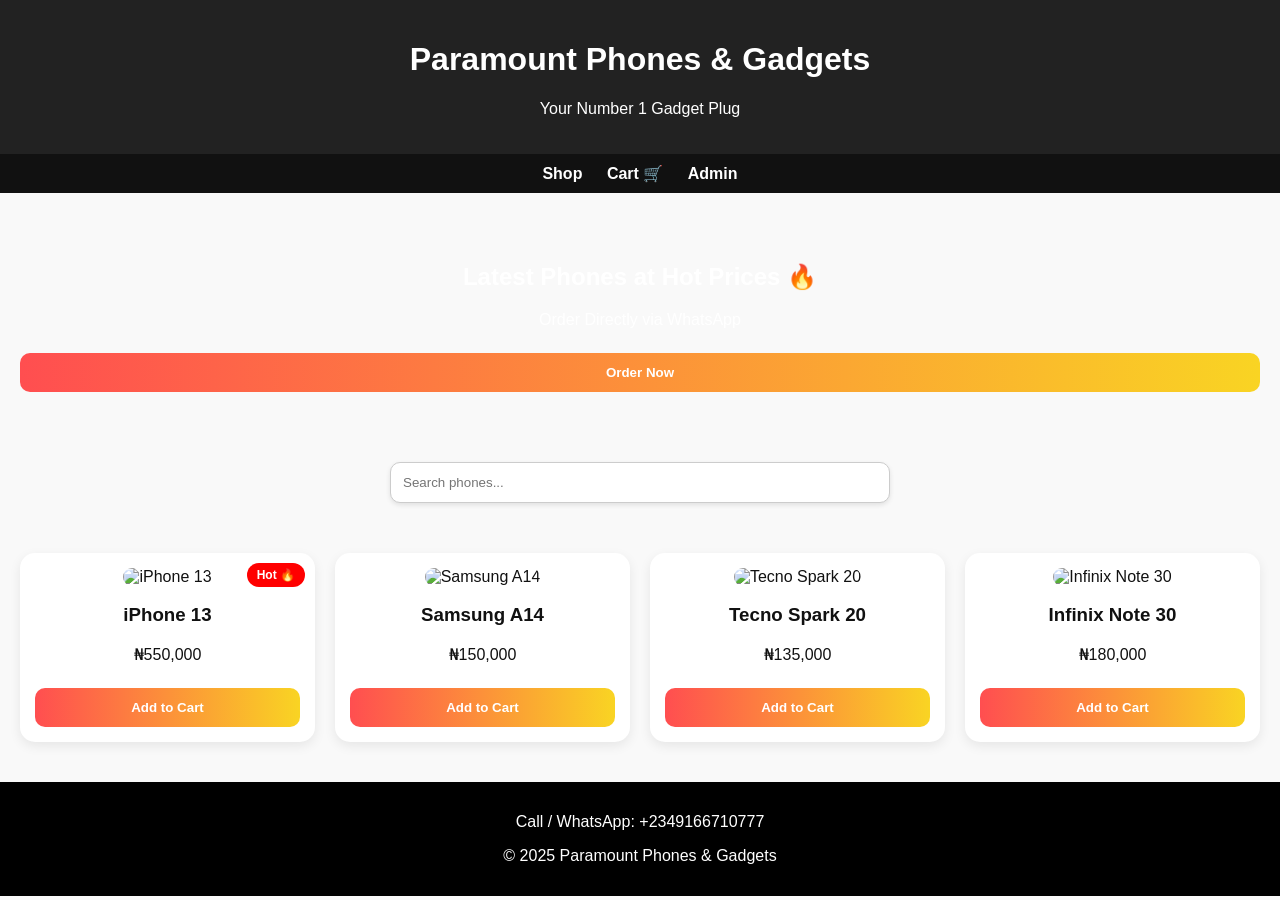
==== commit 48c87ea0: "Add files via upload" ====
--- a/index.html
+++ b/index.html
@@ -9,11 +9,10 @@
     nav {background:#111; padding:10px; text-align:center;}
     nav a {color:white; margin:10px; text-decoration:none; font-weight:bold; cursor:pointer; transition:0.2s;}
     nav a:hover {color:#f9d423;}
-    .hero {padding:50px 20px; text-align:center; background:linear-gradient(120deg,#ff4e50,#f9d423); color:white; box-shadow:inset 0 0 10px rgba(0,0,0,0.1); border-bottom-left-radius:20px; border-bottom-right-radius:20px;}
-    .hero h2, .hero p {margin:0 0 10px 0;}
+    .hero {padding:50px 20px; text-align:center; color:white; border-bottom-left-radius:20px; border-bottom-right-radius:20px; position:relative;}
     #searchWrapper {text-align:center; margin:20px;}
     #searchInput {padding:12px; width:90%; max-width:500px; border-radius:10px; border:1px solid #ccc; box-shadow:0 2px 5px rgba(0,0,0,0.1);}
-    .products, #adminProducts {padding:20px; display:grid; grid-template-columns:repeat(auto-fit,minmax(220px,1fr)); gap:20px;}
+    .products, #adminProducts, #cartItemsWrapper {padding:20px; display:grid; grid-template-columns:repeat(auto-fit,minmax(220px,1fr)); gap:20px;}
     .card {border-radius:15px; padding:15px; text-align:center; background:white; transition:transform 0.25s, box-shadow 0.25s; box-shadow:0 4px 12px rgba(0,0,0,0.08); position:relative;}
     .card:hover {transform:translateY(-5px); box-shadow:0 10px 30px rgba(0,0,0,0.15);}
     .card img {width:100%; height:200px; object-fit:contain; border-radius:12px;}
@@ -40,9 +39,10 @@
   <a onclick="showSection('admin')">Admin</a>
 </nav>
 
-<div class="hero" id="heroBanner">
-  <h2 id="heroHeading">Latest Phones at Hot Prices 🔥</h2>
-  <p id="heroSubheading">Order Directly via WhatsApp</p>
+<div class="hero" id="heroSection">
+  <h2 id="heroTitle">Latest Phones at Hot Prices 🔥</h2>
+  <p id="heroText">Order Directly via WhatsApp</p>
+  <button id="heroBtn" onclick="openWhatsApp()">Order Now</button>
 </div>
 
 <div id="searchWrapper">
@@ -55,24 +55,17 @@
 <!-- CART -->
 <div id="cart">
   <h2>Your Cart</h2>
-  <div id="cartItems"></div>
+  <div id="cartItemsWrapper"></div>
+  <input type="text" id="buyerName" placeholder="Your Name">
+  <input type="text" id="buyerPhone" placeholder="Phone Number">
+  <input type="text" id="buyerAddress" placeholder="Delivery Address">
+  <button onclick="checkout()">Pay & Order</button>
 </div>
 
 <!-- ADMIN -->
 <div id="admin">
   <h2>Add / Manage Phones</h2>
 
-  <!-- HERO EDIT -->
-  <h3>Edit Hero Banner</h3>
-  <input type="text" id="heroHeadingInput" placeholder="Hero Heading">
-  <input type="text" id="heroSubheadingInput" placeholder="Hero Subheading">
-  <label>Gradient Start Color:</label>
-  <input type="color" id="heroColor1" value="#ff4e50">
-  <label>Gradient End Color:</label>
-  <input type="color" id="heroColor2" value="#f9d423">
-  <button class="smallBtn" onclick="saveHero()">Save Hero</button>
-
-  <h3>Add / Manage Phones</h3>
   <input type="text" id="pname" placeholder="Phone Name">
   <input type="text" id="pprice" placeholder="Price (₦)">
   <input type="text" id="pimage" placeholder="Image URL (optional)" oninput="previewURL()">
@@ -83,13 +76,19 @@
   <h3>Business Settings</h3>
   <input type="text" id="waNumber" placeholder="WhatsApp Number">
   <button class="smallBtn" onclick="saveWhatsAppNumber()">Save Number</button>
-
   <input type="password" id="adminPassChange" placeholder="Change Admin Password">
   <button class="smallBtn" onclick="saveAdminPassword()">Save Password</button>
 
+  <h3>Edit Hero Section</h3>
+  <input type="text" id="adminHeroTitle" placeholder="Hero Title">
+  <input type="text" id="adminHeroText" placeholder="Hero Text">
+  <input type="text" id="adminHeroBtnText" placeholder="Hero Button Text">
+  <input type="color" id="adminHeroColor1" value="#ff4e50">
+  <input type="color" id="adminHeroColor2" value="#f9d423">
+  <button class="smallBtn" onclick="saveHero()">Save Hero</button>
+
   <h3>Existing Products</h3>
   <div id="adminProducts"></div>
-
   <h3>Visitor Count: <span id="visitCount">0</span></h3>
 </div>
 
@@ -98,28 +97,36 @@
   <p>© 2025 Paramount Phones & Gadgets</p>
 </footer>
 
+<script src="https://js.paystack.co/v1/inline.js"></script>
+
 <script>
-// ---------- data & localStorage ----------
+// ---------- data ----------
 let products = JSON.parse(localStorage.getItem("products")) || [
-  {name:"iPhone 13", price:"₦550,000", image:"https://via.placeholder.com/200", hot:true},
-  {name:"Samsung A14", price:"₦150,000", image:"https://via.placeholder.com/200", hot:false},
-  {name:"Tecno Spark 20", price:"₦135,000", image:"https://via.placeholder.com/200", hot:false},
-  {name:"Infinix Note 30", price:"₦180,000", image:"https://via.placeholder.com/200", hot:false}
+  {name:"iPhone 13", price:550000, image:"https://via.placeholder.com/200", hot:true},
+  {name:"Samsung A14", price:150000, image:"https://via.placeholder.com/200", hot:false},
+  {name:"Tecno Spark 20", price:135000, image:"https://via.placeholder.com/200", hot:false},
+  {name:"Infinix Note 30", price:180000, image:"https://via.placeholder.com/200", hot:false}
 ];
 
+let cart = [];
+
+// visitor counter
 let visits = Number(localStorage.getItem("visits") || 0);
 visits++; localStorage.setItem("visits", visits);
 document.getElementById("visitCount").innerText = visits;
 
+// WhatsApp number
 let waNumber = localStorage.getItem("waNumber") || "2349166710777";
 document.getElementById("waNumber").value = waNumber;
 document.getElementById("footerNumber").innerText = "+"+waNumber;
 
+// admin password
 let adminPass = localStorage.getItem("adminPass") || "Paramountpaul1";
 
+// uploaded image
 let uploadedImage = "";
 
-// ---------- preview helpers ----------
+// ---------- preview ----------
 function previewImage(event){
   const file = event.target.files && event.target.files[0];
   if(!file) return;
@@ -132,16 +139,15 @@
   }
   reader.readAsDataURL(file);
 }
-
 function previewURL(){
   const url = document.getElementById("pimage").value.trim();
   if(uploadedImage) return;
   const img = document.getElementById("previewImg");
-  if(!url){ img.style.display = "none"; img.src = ""; return; }
-  img.src = url; img.style.display = "block";
-}
-
-// ---------- display functions ----------
+  if(!url){ img.style.display="none"; img.src=""; return; }
+  img.src = url; img.style.display="block";
+}
+
+// ---------- display ----------
 function displayProducts(){
   const shop = document.getElementById("shop");
   shop.innerHTML = "";
@@ -151,8 +157,8 @@
         ${p.hot?'<span class="hotBadge">Hot 🔥</span>':''}
         <img src="${p.image}" alt="${escapeHtml(p.name)}">
         <h3>${escapeHtml(p.name)}</h3>
-        <p>${escapeHtml(p.price)}</p>
-        <button onclick="orderWhatsApp('${escapeJs(p.name)}','${escapeJs(p.price)}')">Order on WhatsApp</button>
+        <p>₦${Number(p.price).toLocaleString()}</p>
+        <button onclick="addToCart(${i})">Add to Cart</button>
       </div>
     `;
   });
@@ -166,7 +172,7 @@
       <div class="card">
         <img src="${p.image}" alt="${escapeHtml(p.name)}">
         <h3>${escapeHtml(p.name)}</h3>
-        <p>${escapeHtml(p.price)}</p>
+        <p>₦${Number(p.price).toLocaleString()}</p>
         <button class="smallBtn" onclick="editProduct(${i})">✏️ Edit</button>
         <button class="smallBtn" onclick="deleteProduct(${i})">🗑️ Delete</button>
         <button class="smallBtn" onclick="toggleHot(${i})">${p.hot?'🔥 Remove Hot':'🔥 Mark Hot'}</button>
@@ -175,19 +181,18 @@
   });
 }
 
-// ---------- add/edit/delete ----------
+// ---------- add / edit / delete ----------
 function addProduct(){
   const name = document.getElementById("pname").value.trim();
   const price = document.getElementById("pprice").value.trim();
   const urlImage = document.getElementById("pimage").value.trim();
   const image = uploadedImage || urlImage;
-  if(!name || !price || !image){ alert("Fill name, price, and provide an image."); return; }
-  products.push({name, price, image, hot:false});
+  if(!name || !price || !image){ alert("Fill name, price, image."); return; }
+  products.push({name, price:parseFloat(price), image, hot:false});
   localStorage.setItem("products", JSON.stringify(products));
   document.getElementById("pname").value=""; document.getElementById("pprice").value=""; document.getElementById("pimage").value=""; document.getElementById("pfile").value=""; uploadedImage="";
   document.getElementById("previewImg").style.display="none";
-  displayProducts(); displayAdminProducts();
-  alert("Product Added ✅");
+  displayProducts(); displayAdminProducts(); alert("Product Added ✅");
 }
 
 function editProduct(index){
@@ -195,44 +200,109 @@
   const newPrice = prompt("Enter new price:", products[index].price);
   const newImage = prompt("Enter new image URL (leave blank to keep current):", products[index].image);
   if(newName && newPrice){
-    products[index] = {name:newName, price:newPrice, image:newImage?newImage:products[index].image, hot:products[index].hot};
+    products[index] = {name:newName, price:parseFloat(newPrice), image:newImage?newImage:products[index].image, hot:products[index].hot};
     localStorage.setItem("products", JSON.stringify(products));
-    displayProducts(); displayAdminProducts();
-    alert("Product Updated ✅");
+    displayProducts(); displayAdminProducts(); alert("Product Updated ✅");
   }
 }
 
 function deleteProduct(index){ if(confirm("Delete this product?")){ products.splice(index,1); localStorage.setItem("products", JSON.stringify(products)); displayProducts(); displayAdminProducts(); } }
-function toggleHot(index){ products[index].hot = !products[index].hot; localStorage.setItem("products", JSON.stringify(products)); displayProducts(); displayAdminProducts(); }
-function orderWhatsApp(name, price){ const msg=`Hello, I want to order:\n\nPhone: ${name}\nPrice: ${price}\nWebsite: Paramount Phones & Gadgets\nDate: ${new Date().toLocaleDateString()}`; window.open(`https://wa.me/${waNumber}?text=${encodeURIComponent(msg)}`); }
-function searchProducts(){ const q=document.getElementById("searchInput").value.trim().toLowerCase(); const shop=document.getElementById("shop"); shop.innerHTML=""; products.forEach(p=>{ if(p.name.toLowerCase().includes(q)){ shop.innerHTML+=`<div class="card">${p.hot?'<span class="hotBadge">Hot 🔥</span>':''}<img src="${p.image}" alt="${escapeHtml(p.name)}"><h3>${escapeHtml(p.name)}</h3><p>${escapeHtml(p.price)}</p><button onclick="orderWhatsApp('${escapeJs(p.name)}','${escapeJs(p.price)}')">Order on WhatsApp</button></div>`; } }); }
-
-// ---------- save business settings ----------
-function saveWhatsAppNumber(){ const val=document.getElementById("waNumber").value.trim(); if(!val){alert("Enter a valid WhatsApp number.");return;} waNumber=val; localStorage.setItem("waNumber",val); document.getElementById("footerNumber").innerText="+"+val; alert("WhatsApp number saved ✅"); }
-function saveAdminPassword(){ const val=document.getElementById("adminPassChange").value.trim(); if(!val){alert("Enter a valid password.");return;} adminPass=val; localStorage.setItem("adminPass",val); document.getElementById("adminPassChange").value=""; alert("Password saved ✅"); }
-
-// ---------- hero save ----------
+function toggleHot(index){ products[index].hot=!products[index].hot; localStorage.setItem("products", JSON.stringify(products)); displayProducts(); displayAdminProducts(); }
+
+// ---------- cart ----------
+function addToCart(i){ cart.push(products[i]); displayCart(); alert("Added to Cart ✅"); }
+function displayCart(){
+  const cartDiv = document.getElementById("cartItemsWrapper");
+  cartDiv.innerHTML = "";
+  let total = 0;
+  cart.forEach((p,i)=>{
+    total += Number(p.price);
+    cartDiv.innerHTML += `
+      <div class="card">
+        <img src="${p.image}">
+        <h3>${escapeHtml(p.name)}</h3>
+        <p>₦${Number(p.price).toLocaleString()}</p>
+        <button onclick="removeFromCart(${i})">Remove</button>
+      </div>
+    `;
+  });
+  if(cart.length > 0){
+    cartDiv.innerHTML += `<h3>Total: ₦${total.toLocaleString()}</h3>`;
+  }
+}
+function removeFromCart(i){ cart.splice(i,1); displayCart(); }
+
+// ---------- checkout ----------
+function checkout(){
+  const name = document.getElementById("buyerName").value.trim();
+  const phone = document.getElementById("buyerPhone").value.trim();
+  const address = document.getElementById("buyerAddress").value.trim();
+  if(!name || !phone || !address || cart.length===0){ alert("Fill details & cart cannot be empty"); return; }
+
+  const total = cart.reduce((sum,item) => sum + Number(item.price), 0);
+
+  let orderDesc = "Order Details:\n";
+  cart.forEach(p => {
+    orderDesc += `${p.name} - ₦${Number(p.price).toLocaleString()}\n`;
+  });
+
+  var handler = PaystackPop.setup({
+    key: 'pk_test_162ba6ca046d82c62b847013ea3230a862921046',
+    email: phone+'@email.com',
+    amount: total*100,
+    currency: "NGN",
+    ref: '' + Math.floor(Math.random()*1000000000+1),
+    metadata: {custom_fields:[
+      {display_name:"Customer Name", value:name},
+      {display_name:"Phone", value:phone},
+      {display_name:"Address", value:address}
+    ]},
+    callback: function(response){
+      alert('Payment Successful ✅\nRef: '+response.reference+'\n\n'+orderDesc);
+      cart=[]; displayCart();
+    },
+    onClose: function(){ alert('Payment Cancelled ❌'); }
+  });
+
+  handler.openIframe();
+}
+
+// ---------- admin settings ----------
+function saveWhatsAppNumber(){ const val=document.getElementById("waNumber").value.trim(); if(!val){ alert("Enter number"); return; } waNumber=val; localStorage.setItem("waNumber",val); document.getElementById("footerNumber").innerText="+"+val; alert("WhatsApp number saved ✅"); }
+function saveAdminPassword(){ const val=document.getElementById("adminPassChange").value.trim(); if(!val){ alert("Enter password"); return; } adminPass=val; localStorage.setItem("adminPass",val); document.getElementById("adminPassChange").value=""; alert("Password saved ✅"); }
 function saveHero(){
-  const heading=document.getElementById("heroHeadingInput").value.trim();
-  const subheading=document.getElementById("heroSubheadingInput").value.trim();
-  const color1=document.getElementById("heroColor1").value;
-  const color2=document.getElementById("heroColor2").value;
-  if(heading) document.getElementById("heroHeading").innerText=heading;
-  if(subheading) document.getElementById("heroSubheading").innerText=subheading;
-  document.getElementById("heroBanner").style.background=`linear-gradient(120deg,${color1},${color2})`;
-  localStorage.setItem("heroData", JSON.stringify({heading, subheading, color1, color2}));
-  alert("Hero banner updated ✅");
-}
-
-// ---------- load hero data ----------
-const heroStored=JSON.parse(localStorage.getItem("heroData")||"{}");
-if(heroStored.heading) document.getElementById("heroHeading").innerText=heroStored.heading;
-if(heroStored.subheading) document.getElementById("heroSubheading").innerText=heroStored.subheading;
-if(heroStored.color1 && heroStored.color2) document.getElementById("heroBanner").style.background=`linear-gradient(120deg,${heroStored.color1},${heroStored.color2})`;
+  const title=document.getElementById("adminHeroTitle").value.trim();
+  const text=document.getElementById("adminHeroText").value.trim();
+  const btnText=document.getElementById("adminHeroBtnText").value.trim();
+  const color1=document.getElementById("adminHeroColor1").value;
+  const color2=document.getElementById("adminHeroColor2").value;
+  if(title) document.getElementById("heroTitle").innerText=title;
+  if(text) document.getElementById("heroText").innerText=text;
+  if(btnText) document.getElementById("heroBtn").innerText=btnText;
+  document.getElementById("heroSection").style.background=`linear-gradient(120deg,${color1},${color2})`;
+  alert("Hero Section Updated ✅");
+}
+
+// ---------- hero WhatsApp order ----------
+function openWhatsApp(){
+  window.open(`https://wa.me/${waNumber}?text=${encodeURIComponent("Hello, I want to order via the hero button")}`);
+}
+
+// ---------- search ----------
+function searchProducts(){
+  const q=document.getElementById("searchInput").value.trim().toLowerCase();
+  const shop=document.getElementById("shop");
+  shop.innerHTML="";
+  products.forEach((p,i)=>{
+    if(p.name.toLowerCase().includes(q)){
+      shop.innerHTML+=`<div class="card">${p.hot?'<span class="hotBadge">Hot 🔥</span>':''}<img src="${p.image}"><h3>${escapeHtml(p.name)}</h3><p>₦${Number(p.price).toLocaleString()}</p><button onclick="addToCart(${i})">Add to Cart</button></div>`;
+    }
+  });
+}
 
 // ---------- show section ----------
 function showSection(section){
-  if(section==="admin"){
+  if(section==='admin'){
     const pass=prompt("Enter Admin Password:");
     if(pass!==adminPass){ alert("Wrong password ❌"); return; }
   }
@@ -244,10 +314,9 @@
 
 // ---------- helpers ----------
 function escapeHtml(str){ return String(str||"").replace(/[&<>"']/g,s=>({'&':'&amp;','<':'&lt;','>':'&gt;','"':'&quot;',"'":'&#39;'}[s])); }
-function escapeJs(str){ return String(str||"").replace(/'/g,"\\'"); }
-
-// ---------- init ----------
-displayProducts(); displayAdminProducts();
+
+displayProducts();
+displayAdminProducts();
 </script>
 
 </body>
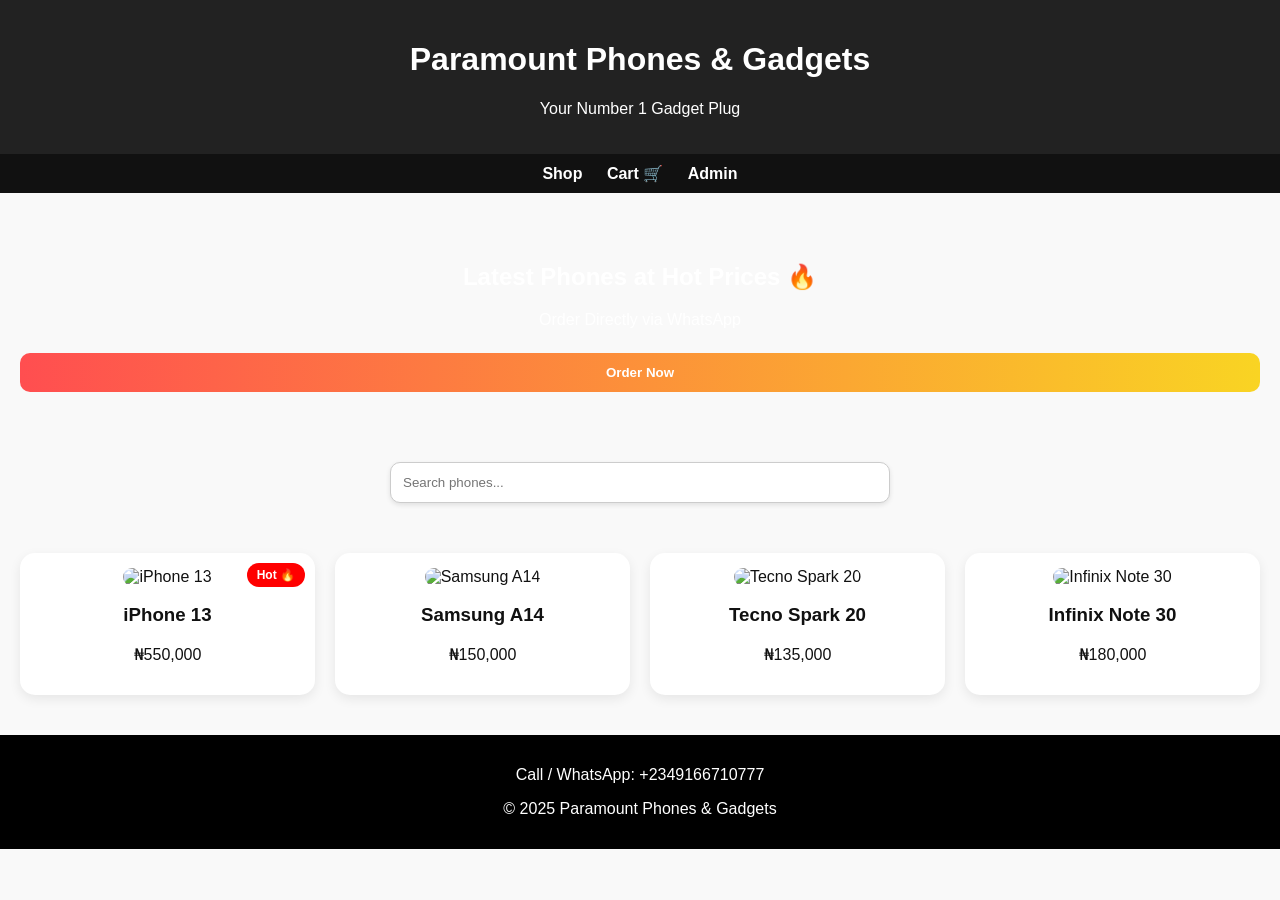
==== commit 38f04752: "Add files via upload" ====
--- a/index.html
+++ b/index.html
@@ -12,8 +12,8 @@
     .hero {padding:50px 20px; text-align:center; color:white; border-bottom-left-radius:20px; border-bottom-right-radius:20px; position:relative;}
     #searchWrapper {text-align:center; margin:20px;}
     #searchInput {padding:12px; width:90%; max-width:500px; border-radius:10px; border:1px solid #ccc; box-shadow:0 2px 5px rgba(0,0,0,0.1);}
-    .products, #adminProducts, #cartItemsWrapper {padding:20px; display:grid; grid-template-columns:repeat(auto-fit,minmax(220px,1fr)); gap:20px;}
-    .card {border-radius:15px; padding:15px; text-align:center; background:white; transition:transform 0.25s, box-shadow 0.25s; box-shadow:0 4px 12px rgba(0,0,0,0.08); position:relative;}
+    .products, #adminProducts, #cartItemsWrapper, #ordersWrapper {padding:20px; display:grid; grid-template-columns:repeat(auto-fit,minmax(220px,1fr)); gap:20px;}
+    .card {border-radius:15px; padding:15px; text-align:center; background:white; transition:transform 0.25s, box-shadow 0.25s; box-shadow:0 4px 12px rgba(0,0,0,0.08); position:relative; cursor:pointer;}
     .card:hover {transform:translateY(-5px); box-shadow:0 10px 30px rgba(0,0,0,0.15);}
     .card img {width:100%; height:200px; object-fit:contain; border-radius:12px;}
     .hotBadge {position:absolute; top:10px; right:10px; background:red; color:white; padding:5px 10px; border-radius:12px; font-size:12px; font-weight:bold;}
@@ -21,13 +21,12 @@
     button:hover {transform:scale(1.03); box-shadow:0 6px 18px rgba(0,0,0,0.18);}
     footer {background:black; color:white; text-align:center; padding:15px; margin-top:20px;}
     #cart, #admin {padding:20px; display:none;}
-    input[type=text], input[type=password], input[type=file], input[type=color] {width:100%; padding:10px; margin-bottom:10px; border-radius:8px; border:1px solid #ccc; box-sizing:border-box;}
+    input[type=text], input[type=password], input[type=file], input[type=color], input[type=email], textarea {width:100%; padding:10px; margin-bottom:10px; border-radius:8px; border:1px solid #ccc; box-sizing:border-box;}
     .smallBtn {padding:6px; font-size:12px; margin-top:6px;}
     @media (max-width:520px){ .hero{padding:30px 12px;} .card img{height:160px;} }
   </style>
 </head>
 <body>
-
 <header>
   <h1>Paramount Phones & Gadgets</h1>
   <p>Your Number 1 Gadget Plug</p>
@@ -57,6 +56,7 @@
   <h2>Your Cart</h2>
   <div id="cartItemsWrapper"></div>
   <input type="text" id="buyerName" placeholder="Your Name">
+  <input type="email" id="buyerEmail" placeholder="Email Address">
   <input type="text" id="buyerPhone" placeholder="Phone Number">
   <input type="text" id="buyerAddress" placeholder="Delivery Address">
   <button onclick="checkout()">Pay & Order</button>
@@ -65,10 +65,10 @@
 <!-- ADMIN -->
 <div id="admin">
   <h2>Add / Manage Phones</h2>
-
   <input type="text" id="pname" placeholder="Phone Name">
   <input type="text" id="pprice" placeholder="Price (₦)">
   <input type="text" id="pimage" placeholder="Image URL (optional)" oninput="previewURL()">
+  <textarea id="pdesc" placeholder="Product Description"></textarea>
   <input type="file" id="pfile" accept="image/*" onchange="previewImage(event)">
   <img id="previewImg" src="" style="display:none; width:100%; max-height:220px; object-fit:contain; border-radius:12px; margin-bottom:10px;">
   <button onclick="addProduct()">Add Phone</button>
@@ -89,6 +89,10 @@
 
   <h3>Existing Products</h3>
   <div id="adminProducts"></div>
+
+  <h3>Orders</h3>
+  <div id="ordersWrapper"></div>
+
   <h3>Visitor Count: <span id="visitCount">0</span></h3>
 </div>
 
@@ -98,32 +102,25 @@
 </footer>
 
 <script src="https://js.paystack.co/v1/inline.js"></script>
-
 <script>
-// ---------- data ----------
 let products = JSON.parse(localStorage.getItem("products")) || [
-  {name:"iPhone 13", price:550000, image:"https://via.placeholder.com/200", hot:true},
-  {name:"Samsung A14", price:150000, image:"https://via.placeholder.com/200", hot:false},
-  {name:"Tecno Spark 20", price:135000, image:"https://via.placeholder.com/200", hot:false},
-  {name:"Infinix Note 30", price:180000, image:"https://via.placeholder.com/200", hot:false}
+  {name:"iPhone 13", price:550000, image:"https://via.placeholder.com/200", hot:true, description:"The latest iPhone with amazing camera and performance."},
+  {name:"Samsung A14", price:150000, image:"https://via.placeholder.com/200", hot:false, description:"Affordable Samsung phone with long-lasting battery."},
+  {name:"Tecno Spark 20", price:135000, image:"https://via.placeholder.com/200", hot:false, description:"Stylish Tecno phone with good display."},
+  {name:"Infinix Note 30", price:180000, image:"https://via.placeholder.com/200", hot:false, description:"Powerful Infinix with large screen and battery."}
 ];
 
 let cart = [];
-
-// visitor counter
+let orders = JSON.parse(localStorage.getItem("orders")) || [];
 let visits = Number(localStorage.getItem("visits") || 0);
 visits++; localStorage.setItem("visits", visits);
 document.getElementById("visitCount").innerText = visits;
 
-// WhatsApp number
 let waNumber = localStorage.getItem("waNumber") || "2349166710777";
 document.getElementById("waNumber").value = waNumber;
 document.getElementById("footerNumber").innerText = "+"+waNumber;
 
-// admin password
 let adminPass = localStorage.getItem("adminPass") || "Paramountpaul1";
-
-// uploaded image
 let uploadedImage = "";
 
 // ---------- preview ----------
@@ -140,39 +137,43 @@
   reader.readAsDataURL(file);
 }
 function previewURL(){
-  const url = document.getElementById("pimage").value.trim();
+  const url=document.getElementById("pimage").value.trim();
   if(uploadedImage) return;
-  const img = document.getElementById("previewImg");
-  if(!url){ img.style.display="none"; img.src=""; return; }
-  img.src = url; img.style.display="block";
-}
-
-// ---------- display ----------
+  const img=document.getElementById("previewImg");
+  if(!url){
+    img.style.display="none";
+    img.src="";
+    return;
+  }
+  img.src=url; img.style.display="block";
+}
+
+// ---------- display products ----------
 function displayProducts(){
-  const shop = document.getElementById("shop");
-  shop.innerHTML = "";
+  const shop=document.getElementById("shop");
+  shop.innerHTML="";
   products.forEach((p,i)=>{
     shop.innerHTML += `
-      <div class="card">
+      <div class="card" onclick="viewProduct(${i})">
         ${p.hot?'<span class="hotBadge">Hot 🔥</span>':''}
         <img src="${p.image}" alt="${escapeHtml(p.name)}">
         <h3>${escapeHtml(p.name)}</h3>
         <p>₦${Number(p.price).toLocaleString()}</p>
-        <button onclick="addToCart(${i})">Add to Cart</button>
       </div>
     `;
   });
 }
 
 function displayAdminProducts(){
-  const adminDiv = document.getElementById("adminProducts");
-  adminDiv.innerHTML = "";
+  const adminDiv=document.getElementById("adminProducts");
+  adminDiv.innerHTML="";
   products.forEach((p,i)=>{
-    adminDiv.innerHTML += `
+    adminDiv.innerHTML+=`
       <div class="card">
-        <img src="${p.image}" alt="${escapeHtml(p.name)}">
+        <img src="${p.image}">
         <h3>${escapeHtml(p.name)}</h3>
         <p>₦${Number(p.price).toLocaleString()}</p>
+        <p>${escapeHtml(p.description)}</p>
         <button class="smallBtn" onclick="editProduct(${i})">✏️ Edit</button>
         <button class="smallBtn" onclick="deleteProduct(${i})">🗑️ Delete</button>
         <button class="smallBtn" onclick="toggleHot(${i})">${p.hot?'🔥 Remove Hot':'🔥 Mark Hot'}</button>
@@ -181,143 +182,244 @@
   });
 }
 
-// ---------- add / edit / delete ----------
-function addProduct(){
-  const name = document.getElementById("pname").value.trim();
-  const price = document.getElementById("pprice").value.trim();
-  const urlImage = document.getElementById("pimage").value.trim();
-  const image = uploadedImage || urlImage;
-  if(!name || !price || !image){ alert("Fill name, price, image."); return; }
-  products.push({name, price:parseFloat(price), image, hot:false});
-  localStorage.setItem("products", JSON.stringify(products));
-  document.getElementById("pname").value=""; document.getElementById("pprice").value=""; document.getElementById("pimage").value=""; document.getElementById("pfile").value=""; uploadedImage="";
-  document.getElementById("previewImg").style.display="none";
-  displayProducts(); displayAdminProducts(); alert("Product Added ✅");
-}
-
-function editProduct(index){
-  const newName = prompt("Enter new phone name:", products[index].name);
-  const newPrice = prompt("Enter new price:", products[index].price);
-  const newImage = prompt("Enter new image URL (leave blank to keep current):", products[index].image);
-  if(newName && newPrice){
-    products[index] = {name:newName, price:parseFloat(newPrice), image:newImage?newImage:products[index].image, hot:products[index].hot};
-    localStorage.setItem("products", JSON.stringify(products));
-    displayProducts(); displayAdminProducts(); alert("Product Updated ✅");
-  }
-}
-
-function deleteProduct(index){ if(confirm("Delete this product?")){ products.splice(index,1); localStorage.setItem("products", JSON.stringify(products)); displayProducts(); displayAdminProducts(); } }
-function toggleHot(index){ products[index].hot=!products[index].hot; localStorage.setItem("products", JSON.stringify(products)); displayProducts(); displayAdminProducts(); }
+// ---------- view product popup ----------
+function viewProduct(i){
+  const p = products[i];
+  const html = `
+    <div style="position:fixed; top:0; left:0; width:100%; height:100%; background:rgba(0,0,0,0.8); display:flex; align-items:center; justify-content:center; z-index:9999;">
+      <div style="background:white; padding:20px; border-radius:15px; max-width:500px; width:90%; text-align:center; position:relative;">
+        <button onclick="this.parentElement.parentElement.remove()" style="position:absolute; top:10px; right:10px; font-size:18px;">✖</button>
+        <img src="${p.image}" style="width:100%; max-height:250px; object-fit:contain; border-radius:12px;">
+        <h2>${escapeHtml(p.name)}</h2>
+        <p><strong>Price:</strong> ₦${Number(p.price).toLocaleString()}</p>
+        <p>${escapeHtml(p.description)}</p>
+        <button onclick="addToCart(${i}); this.parentElement.parentElement.remove()">Add to Cart</button>
+      </div>
+    </div>
+  `;
+  document.body.insertAdjacentHTML('beforeend', html);
+}
 
 // ---------- cart ----------
-function addToCart(i){ cart.push(products[i]); displayCart(); alert("Added to Cart ✅"); }
+function addToCart(i){
+  let product = products[i];
+  let existing = cart.find(item => item.name === product.name);
+  if(existing){ existing.qty += 1; } else { cart.push({name:product.name, price:Number(product.price), image:product.image, qty:1}); }
+  displayCart(); alert("Added to Cart ✅");
+}
+
 function displayCart(){
-  const cartDiv = document.getElementById("cartItemsWrapper");
-  cartDiv.innerHTML = "";
-  let total = 0;
+  const cartDiv=document.getElementById("cartItemsWrapper");
+  cartDiv.innerHTML="";
   cart.forEach((p,i)=>{
-    total += Number(p.price);
     cartDiv.innerHTML += `
       <div class="card">
         <img src="${p.image}">
         <h3>${escapeHtml(p.name)}</h3>
         <p>₦${Number(p.price).toLocaleString()}</p>
+        <p><strong>Qty:</strong> 
+          <button class="smallBtn" onclick="decreaseQty(${i})">-</button>
+          ${p.qty}
+          <button class="smallBtn" onclick="increaseQty(${i})">+</button>
+        </p>
+        <p><strong>Subtotal:</strong> ₦${(p.price * p.qty).toLocaleString()}</p>
         <button onclick="removeFromCart(${i})">Remove</button>
       </div>
     `;
   });
-  if(cart.length > 0){
-    cartDiv.innerHTML += `<h3>Total: ₦${total.toLocaleString()}</h3>`;
-  }
-}
+  let total = cart.reduce((t, item) => t + (item.price * item.qty), 0);
+  cartDiv.innerHTML += `<h3>Total: ₦${total.toLocaleString()}</h3>`;
+}
+
+function increaseQty(i){ cart[i].qty++; displayCart(); }
+function decreaseQty(i){ if(cart[i].qty>1){cart[i].qty--;}else{cart.splice(i,1);} displayCart(); }
 function removeFromCart(i){ cart.splice(i,1); displayCart(); }
 
 // ---------- checkout ----------
 function checkout(){
-  const name = document.getElementById("buyerName").value.trim();
-  const phone = document.getElementById("buyerPhone").value.trim();
-  const address = document.getElementById("buyerAddress").value.trim();
-  if(!name || !phone || !address || cart.length===0){ alert("Fill details & cart cannot be empty"); return; }
-
-  const total = cart.reduce((sum,item) => sum + Number(item.price), 0);
-
-  let orderDesc = "Order Details:\n";
-  cart.forEach(p => {
-    orderDesc += `${p.name} - ₦${Number(p.price).toLocaleString()}\n`;
-  });
+  const name=document.getElementById("buyerName").value.trim();
+  const email=document.getElementById("buyerEmail").value.trim();
+  const phone=document.getElementById("buyerPhone").value.trim();
+  const address=document.getElementById("buyerAddress").value.trim();
+  if(!name||!email||!phone||!address||cart.length===0){ alert("Fill all details & cart cannot be empty"); return; }
+
+  const total = cart.reduce((a,b)=> a + (b.price * b.qty), 0);
+  orders.push({name,email,phone,address,items:cart.map(item=>({name:item.name,price:item.price,qty:item.qty,subtotal:item.price*item.qty})), total});
+  localStorage.setItem("orders", JSON.stringify(orders));
 
   var handler = PaystackPop.setup({
-    key: 'pk_test_162ba6ca046d82c62b847013ea3230a862921046',
-    email: phone+'@email.com',
-    amount: total*100,
-    currency: "NGN",
-    ref: '' + Math.floor(Math.random()*1000000000+1),
-    metadata: {custom_fields:[
-      {display_name:"Customer Name", value:name},
-      {display_name:"Phone", value:phone},
-      {display_name:"Address", value:address}
-    ]},
-    callback: function(response){
-      alert('Payment Successful ✅\nRef: '+response.reference+'\n\n'+orderDesc);
-      cart=[]; displayCart();
+    key:'pk_test_162ba6ca046d82c62b847013ea3230a862921046',
+    email: email,
+    amount: total * 100,
+    currency:"NGN",
+    ref:'' + Math.floor(Math.random()*1000000000 + 1),
+    metadata:{
+      custom_fields:[
+        {display_name:"Customer Name", value:name},
+        {display_name:"Email", value:email},
+        {display_name:"Phone", value:phone},
+        {display_name:"Address", value:address}
+      ]
     },
-    onClose: function(){ alert('Payment Cancelled ❌'); }
-  });
-
+    callback:function(response){
+      alert('Payment Successful. Ref: ' + response.reference);
+      // Send details to WhatsApp
+      let waMsg = `Hello! New order:\nName: ${name}\nPhone: ${phone}\nAddress: ${address}\nTotal: ₦${total.toLocaleString()}\nRef: ${response.reference}`;
+      window.open(`https://wa.me/${waNumber}?text=${encodeURIComponent(waMsg)}`, '_blank');
+      cart=[]; displayCart(); displayOrders();
+    },
+    onClose:function(){ alert('Payment Cancelled'); }
+  });
   handler.openIframe();
 }
 
-// ---------- admin settings ----------
-function saveWhatsAppNumber(){ const val=document.getElementById("waNumber").value.trim(); if(!val){ alert("Enter number"); return; } waNumber=val; localStorage.setItem("waNumber",val); document.getElementById("footerNumber").innerText="+"+val; alert("WhatsApp number saved ✅"); }
-function saveAdminPassword(){ const val=document.getElementById("adminPassChange").value.trim(); if(!val){ alert("Enter password"); return; } adminPass=val; localStorage.setItem("adminPass",val); document.getElementById("adminPassChange").value=""; alert("Password saved ✅"); }
+// ---------- orders ----------
+function displayOrders(){
+  const ordersDiv=document.getElementById("ordersWrapper");
+  ordersDiv.innerHTML="";
+  if(orders.length===0){ ordersDiv.innerHTML="<p>No orders yet.</p>"; return; }
+  orders.forEach((o,i)=>{
+    ordersDiv.innerHTML+=`
+      <div class="card">
+        <h3>Order #${i+1}</h3>
+        <p><strong>Name:</strong> ${escapeHtml(o.name)}</p>
+        <p><strong>Email:</strong> ${escapeHtml(o.email)}</p>
+        <p><strong>Phone:</strong> ${escapeHtml(o.phone)}</p>
+        <p><strong>Address:</strong> ${escapeHtml(o.address)}</p>
+        <p><strong>Items:</strong></p>
+        <ul>
+          ${o.items.map(it=>`<li>${escapeHtml(it.name)} — ₦${it.price.toLocaleString()} × ${it.qty} = ₦${it.subtotal.toLocaleString()}</li>`).join('')}
+        </ul>
+        <p><strong>Total:</strong> ₦${o.total.toLocaleString()}</p>
+      </div>
+    `;
+  });
+}
+
+// ---------- admin functions ----------
+function addProduct(){
+  const name=document.getElementById("pname").value.trim();
+  const price=document.getElementById("pprice").value.trim();
+  const desc=document.getElementById("pdesc").value.trim();
+  const url=document.getElementById("pimage").value.trim();
+  const image=uploadedImage || url;
+  if(!name||!price||!image||!desc){ alert("Fill name, price, image & description."); return; }
+  products.push({name, price:parseFloat(price), image, hot:false, description:desc});
+  localStorage.setItem("products", JSON.stringify(products));
+  document.getElementById("pname").value=""; document.getElementById("pprice").value="";
+  document.getElementById("pdesc").value=""; document.getElementById("pimage").value="";
+  document.getElementById("pfile").value=""; uploadedImage=""; document.getElementById("previewImg").style.display="none";
+  displayProducts(); displayAdminProducts(); alert("Product Added ✅");
+}
+
+function editProduct(i){
+  const newName=prompt("Enter new phone name:", products[i].name);
+  const newPrice=prompt("Enter new price:", products[i].price);
+  const newDesc=prompt("Enter new description:", products[i].description);
+  const newImage=prompt("Enter new image URL (leave blank to keep current):", products[i].image);
+  if(newName && newPrice && newDesc){
+    products[i] = {
+      name: newName,
+      price: parseFloat(newPrice),
+      image: newImage ? newImage : products[i].image,
+      hot: products[i].hot,
+      description: newDesc
+    };
+    localStorage.setItem("products", JSON.stringify(products));
+    displayProducts();
+    displayAdminProducts();
+    alert("Product Updated ✅");
+  }
+}
+
+function deleteProduct(i){
+  if(confirm("Delete this product?")){
+    products.splice(i,1);
+    localStorage.setItem("products", JSON.stringify(products));
+    displayProducts();
+    displayAdminProducts();
+  }
+}
+
+function toggleHot(i){
+  products[i].hot = !products[i].hot;
+  localStorage.setItem("products", JSON.stringify(products));
+  displayProducts();
+  displayAdminProducts();
+}
+
+function saveWhatsAppNumber(){
+  const val = document.getElementById("waNumber").value.trim();
+  if(!val){ alert("Enter number"); return; }
+  waNumber = val;
+  localStorage.setItem("waNumber", val);
+  document.getElementById("footerNumber").innerText = "+" + val;
+  alert("WhatsApp number saved ✅");
+}
+
+function saveAdminPassword(){
+  const val = document.getElementById("adminPassChange").value.trim();
+  if(!val){ alert("Enter password"); return; }
+  adminPass = val;
+  localStorage.setItem("adminPass", val);
+  document.getElementById("adminPassChange").value = "";
+  alert("Password saved ✅");
+}
+
 function saveHero(){
-  const title=document.getElementById("adminHeroTitle").value.trim();
-  const text=document.getElementById("adminHeroText").value.trim();
-  const btnText=document.getElementById("adminHeroBtnText").value.trim();
-  const color1=document.getElementById("adminHeroColor1").value;
-  const color2=document.getElementById("adminHeroColor2").value;
-  if(title) document.getElementById("heroTitle").innerText=title;
-  if(text) document.getElementById("heroText").innerText=text;
-  if(btnText) document.getElementById("heroBtn").innerText=btnText;
-  document.getElementById("heroSection").style.background=`linear-gradient(120deg,${color1},${color2})`;
+  const title = document.getElementById("adminHeroTitle").value.trim();
+  const text = document.getElementById("adminHeroText").value.trim();
+  const btnText = document.getElementById("adminHeroBtnText").value.trim();
+  const color1 = document.getElementById("adminHeroColor1").value;
+  const color2 = document.getElementById("adminHeroColor2").value;
+
+  if(title) document.getElementById("heroTitle").innerText = title;
+  if(text) document.getElementById("heroText").innerText = text;
+  if(btnText) document.getElementById("heroBtn").innerText = btnText;
+  document.getElementById("heroSection").style.background = `linear-gradient(120deg,${color1},${color2})`;
   alert("Hero Section Updated ✅");
 }
 
-// ---------- hero WhatsApp order ----------
 function openWhatsApp(){
   window.open(`https://wa.me/${waNumber}?text=${encodeURIComponent("Hello, I want to order via the hero button")}`);
 }
 
-// ---------- search ----------
 function searchProducts(){
-  const q=document.getElementById("searchInput").value.trim().toLowerCase();
-  const shop=document.getElementById("shop");
-  shop.innerHTML="";
+  const q = document.getElementById("searchInput").value.trim().toLowerCase();
+  const shop = document.getElementById("shop");
+  shop.innerHTML = "";
   products.forEach((p,i)=>{
     if(p.name.toLowerCase().includes(q)){
-      shop.innerHTML+=`<div class="card">${p.hot?'<span class="hotBadge">Hot 🔥</span>':''}<img src="${p.image}"><h3>${escapeHtml(p.name)}</h3><p>₦${Number(p.price).toLocaleString()}</p><button onclick="addToCart(${i})">Add to Cart</button></div>`;
+      shop.innerHTML += `
+        <div class="card" onclick="viewProduct(${i})">
+          ${p.hot?'<span class="hotBadge">Hot 🔥</span>':''}
+          <img src="${p.image}">
+          <h3>${escapeHtml(p.name)}</h3>
+          <p>₦${Number(p.price).toLocaleString()}</p>
+        </div>
+      `;
     }
   });
 }
 
-// ---------- show section ----------
 function showSection(section){
   if(section==='admin'){
-    const pass=prompt("Enter Admin Password:");
+    const pass = prompt("Enter Admin Password:");
     if(pass!==adminPass){ alert("Wrong password ❌"); return; }
   }
   document.getElementById("shop").style.display="none";
   document.getElementById("cart").style.display="none";
   document.getElementById("admin").style.display="none";
   document.getElementById(section).style.display="block";
-}
-
-// ---------- helpers ----------
-function escapeHtml(str){ return String(str||"").replace(/[&<>"']/g,s=>({'&':'&amp;','<':'&lt;','>':'&gt;','"':'&quot;',"'":'&#39;'}[s])); }
+  displayOrders();
+}
+
+function escapeHtml(str){
+  return String(str||"").replace(/[&<>"']/g, s => ({'&':'&amp;','<':'&lt;','>':'&gt;','"':'&quot;',"'":'&#39;'}[s]));
+}
 
 displayProducts();
 displayAdminProducts();
 </script>
-
 </body>
 </html>
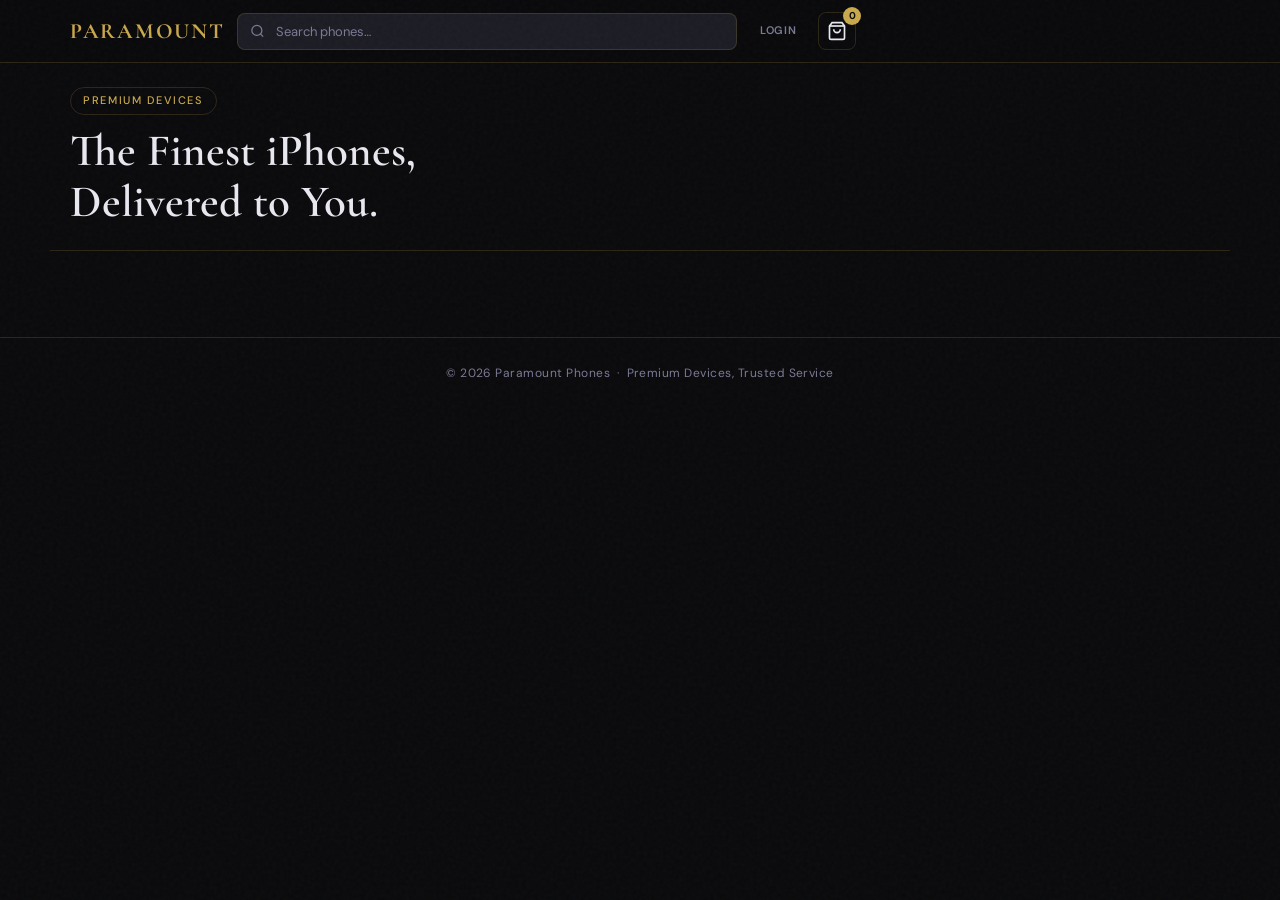
==== commit cf30a5a1: "Add files via upload" ====
--- a/index.html
+++ b/index.html
@@ -1,425 +1,187 @@
 <!DOCTYPE html>
-<html>
+<html lang="en">
 <head>
-  <title>Paramount Phones & Gadgets</title>
-  <meta name="viewport" content="width=device-width,initial-scale=1">
-  <style>
-    body {margin:0; font-family:Arial,sans-serif; background:#f9f9f9; color:#111;}
-    header {background:#222; color:white; padding:20px; text-align:center; box-shadow:0 4px 10px rgba(0,0,0,0.3);}
-    nav {background:#111; padding:10px; text-align:center;}
-    nav a {color:white; margin:10px; text-decoration:none; font-weight:bold; cursor:pointer; transition:0.2s;}
-    nav a:hover {color:#f9d423;}
-    .hero {padding:50px 20px; text-align:center; color:white; border-bottom-left-radius:20px; border-bottom-right-radius:20px; position:relative;}
-    #searchWrapper {text-align:center; margin:20px;}
-    #searchInput {padding:12px; width:90%; max-width:500px; border-radius:10px; border:1px solid #ccc; box-shadow:0 2px 5px rgba(0,0,0,0.1);}
-    .products, #adminProducts, #cartItemsWrapper, #ordersWrapper {padding:20px; display:grid; grid-template-columns:repeat(auto-fit,minmax(220px,1fr)); gap:20px;}
-    .card {border-radius:15px; padding:15px; text-align:center; background:white; transition:transform 0.25s, box-shadow 0.25s; box-shadow:0 4px 12px rgba(0,0,0,0.08); position:relative; cursor:pointer;}
-    .card:hover {transform:translateY(-5px); box-shadow:0 10px 30px rgba(0,0,0,0.15);}
-    .card img {width:100%; height:200px; object-fit:contain; border-radius:12px;}
-    .hotBadge {position:absolute; top:10px; right:10px; background:red; color:white; padding:5px 10px; border-radius:12px; font-size:12px; font-weight:bold;}
-    button {background:linear-gradient(90deg,#ff4e50,#f9d423); color:white; border-radius:10px; border:none; padding:12px; margin-top:8px; cursor:pointer; width:100%; font-weight:700; transition:transform .15s, box-shadow .15s;}
-    button:hover {transform:scale(1.03); box-shadow:0 6px 18px rgba(0,0,0,0.18);}
-    footer {background:black; color:white; text-align:center; padding:15px; margin-top:20px;}
-    #cart, #admin {padding:20px; display:none;}
-    input[type=text], input[type=password], input[type=file], input[type=color], input[type=email], textarea {width:100%; padding:10px; margin-bottom:10px; border-radius:8px; border:1px solid #ccc; box-sizing:border-box;}
-    .smallBtn {padding:6px; font-size:12px; margin-top:6px;}
-    @media (max-width:520px){ .hero{padding:30px 12px;} .card img{height:160px;} }
-  </style>
+    <meta charset="UTF-8">
+    <meta name="viewport" content="width=device-width, initial-scale=1.0, maximum-scale=1.0, user-scalable=no">
+    <title>Paramount Phones | Premium Store</title>
+    <link rel="preconnect" href="https://fonts.googleapis.com">
+    <link rel="preconnect" href="https://fonts.gstatic.com" crossorigin>
+    <link href="https://fonts.googleapis.com/css2?family=Cormorant+Garamond:wght@400;600;700&family=DM+Sans:wght@300;400;500;600&display=swap" rel="stylesheet">
+    <link rel="stylesheet" href="style.css">
+    <script src="https://www.gstatic.com/firebasejs/10.7.1/firebase-app-compat.js"></script>
+    <script src="https://www.gstatic.com/firebasejs/10.7.1/firebase-auth-compat.js"></script>
+    <script src="https://www.gstatic.com/firebasejs/10.7.1/firebase-firestore-compat.js"></script>
+    <script src="https://js.paystack.co/v1/inline.js"></script>
 </head>
 <body>
+
+<div class="grain-overlay"></div>
+
+<!-- ══ HEADER ══════════════════════════════════════════════ -->
 <header>
-  <h1>Paramount Phones & Gadgets</h1>
-  <p>Your Number 1 Gadget Plug</p>
+    <div class="nav-container">
+        <h1 class="logo">
+            <span id="admin-trigger" onclick="toggleAdmin()">P</span><span onclick="location.reload()">ARAMOUNT</span>
+        </h1>
+        <div class="search-box">
+            <svg class="search-icon" viewBox="0 0 24 24" fill="none" stroke="currentColor" stroke-width="2">
+                <circle cx="11" cy="11" r="8"/><path d="m21 21-4.35-4.35"/>
+            </svg>
+            <input type="text" id="search" placeholder="Search phones…" onkeyup="searchPhones()">
+        </div>
+        <div class="header-icons">
+            <div id="auth-section">
+                <span id="user-display" onclick="toggleAuthModal()" class="auth-btn">LOGIN</span>
+                <span id="logout-btn" onclick="handleLogout()" style="display:none;" class="auth-btn logout">LOGOUT</span>
+            </div>
+            <div onclick="openCart()" class="cart-trigger">
+                <svg viewBox="0 0 24 24" fill="none" stroke="currentColor" stroke-width="2" width="20" height="20">
+                    <path d="M6 2 3 6v14a2 2 0 002 2h14a2 2 0 002-2V6l-3-4z"/>
+                    <line x1="3" y1="6" x2="21" y2="6"/>
+                    <path d="M16 10a4 4 0 01-8 0"/>
+                </svg>
+                <span id="cart-count" class="cart-badge">0</span>
+            </div>
+        </div>
+    </div>
 </header>
 
-<nav>
-  <a onclick="showSection('shop')">Shop</a>
-  <a onclick="showSection('cart')">Cart 🛒</a>
-  <a onclick="showSection('admin')">Admin</a>
-</nav>
-
-<div class="hero" id="heroSection">
-  <h2 id="heroTitle">Latest Phones at Hot Prices 🔥</h2>
-  <p id="heroText">Order Directly via WhatsApp</p>
-  <button id="heroBtn" onclick="openWhatsApp()">Order Now</button>
+<!-- ══ HERO ════════════════════════════════════════════════ -->
+<div class="hero-banner">
+    <div class="hero-text">
+        <span class="hero-tag">Premium Devices</span>
+        <h2>The Finest iPhones,<br>Delivered to You.</h2>
+    </div>
 </div>
 
-<div id="searchWrapper">
-  <input type="text" id="searchInput" placeholder="Search phones..." onkeyup="searchProducts()">
+<!-- ══ PRODUCT GRID ════════════════════════════════════════ -->
+<main id="product-grid" class="grid"></main>
+
+<!-- ══ ADMIN PANEL ═════════════════════════════════════════ -->
+<div id="admin-panel" style="display:none;">
+    <div class="admin-wrapper">
+        <h2 class="admin-title">Owner Dashboard</h2>
+
+        <div class="admin-section">
+            <h3 class="admin-section-title">📦 Pending Orders</h3>
+            <div id="admin-orders-list" class="admin-orders">Loading…</div>
+        </div>
+
+        <div class="admin-section">
+            <h3 class="admin-section-title" id="form-header">Add New Product</h3>
+            <div class="admin-grid-form">
+                <input type="hidden" id="edit-id">
+                <input type="text"   id="new-name"  class="admin-input" placeholder="Phone Name">
+                <input type="number" id="new-price" class="admin-input" placeholder="Price (₦)">
+                <input type="number" id="new-stock" class="admin-input" placeholder="Stock Qty">
+                <div class="admin-full">
+                    <label class="file-label">
+                        <svg viewBox="0 0 24 24" fill="none" stroke="currentColor" stroke-width="2" width="16" height="16"><path d="M21 15v4a2 2 0 01-2 2H5a2 2 0 01-2-2v-4"/><polyline points="17 8 12 3 7 8"/><line x1="12" y1="3" x2="12" y2="15"/></svg>
+                        <span>Choose Image</span>
+                        <input type="file" id="image-file" accept="image/*" onchange="uploadToImgBB()">
+                    </label>
+                    <input type="hidden" id="new-image">
+                    <p id="upload-status" class="upload-status"></p>
+                    <textarea id="new-desc" class="admin-input admin-textarea" placeholder="Specs & Condition"></textarea>
+                    <button onclick="saveProduct()" class="buy-btn">SAVE PRODUCT</button>
+                    <button onclick="resetAdminForm()" class="cancel-btn">Cancel / Clear</button>
+                </div>
+            </div>
+        </div>
+
+        <div class="admin-section">
+            <h3 class="admin-section-title">📂 Inventory</h3>
+            <div class="table-container">
+                <table>
+                    <thead><tr><th>Product</th><th>Stock</th><th>Actions</th></tr></thead>
+                    <tbody id="admin-inventory-body"></tbody>
+                </table>
+            </div>
+        </div>
+    </div>
 </div>
 
-<!-- SHOP -->
-<div class="products" id="shop"></div>
-
-<!-- CART -->
-<div id="cart">
-  <h2>Your Cart</h2>
-  <div id="cartItemsWrapper"></div>
-  <input type="text" id="buyerName" placeholder="Your Name">
-  <input type="email" id="buyerEmail" placeholder="Email Address">
-  <input type="text" id="buyerPhone" placeholder="Phone Number">
-  <input type="text" id="buyerAddress" placeholder="Delivery Address">
-  <button onclick="checkout()">Pay & Order</button>
+<!-- ══ PRODUCT DETAIL MODAL ════════════════════════════════ -->
+<div id="product-modal" class="modal-overlay">
+    <div class="modal-content">
+        <button class="close-btn" onclick="closeActiveModal()" aria-label="Close">
+            <svg viewBox="0 0 24 24" fill="none" stroke="currentColor" stroke-width="2" width="18" height="18">
+                <path d="M18 6 6 18M6 6l12 12"/>
+            </svg>
+        </button>
+        <img id="modal-img" src="" class="detail-img" alt="">
+        <h2 id="modal-name" class="modal-name"></h2>
+        <p  id="modal-price" class="detail-price"></p>
+        <p  id="modal-stock" class="modal-stock"></p>
+        <p  id="modal-desc"  class="modal-desc"></p>
+        <div class="modal-actions">
+            <button id="modal-add-btn" class="buy-btn">ADD TO CART</button>
+            <a id="whatsapp-btn" href="#" target="_blank" rel="noopener" class="buy-btn whatsapp-btn">
+                <svg viewBox="0 0 24 24" fill="currentColor" width="15" height="15">
+                    <path d="M17.472 14.382c-.297-.149-1.758-.867-2.03-.967-.273-.099-.471-.148-.67.15-.197.297-.767.966-.94 1.164-.173.199-.347.223-.644.075-.297-.15-1.255-.463-2.39-1.475-.883-.788-1.48-1.761-1.653-2.059-.173-.297-.018-.458.13-.606.134-.133.298-.347.446-.52.149-.174.198-.298.298-.497.099-.198.05-.371-.025-.52-.075-.149-.669-1.612-.916-2.207-.242-.579-.487-.5-.669-.51-.173-.008-.371-.01-.57-.01-.198 0-.52.074-.792.372-.272.297-1.04 1.016-1.04 2.479 0 1.462 1.065 2.875 1.213 3.074.149.198 2.096 3.2 5.077 4.487.709.306 1.262.489 1.694.625.712.227 1.36.195 1.871.118.571-.085 1.758-.719 2.006-1.413.248-.694.248-1.289.173-1.413-.074-.124-.272-.198-.57-.347m-5.421 7.403h-.004a9.87 9.87 0 01-5.031-1.378l-.361-.214-3.741.982.998-3.648-.235-.374a9.86 9.86 0 01-1.51-5.26c.001-5.45 4.436-9.884 9.888-9.884 2.64 0 5.122 1.03 6.988 2.898a9.825 9.825 0 012.893 6.994c-.003 5.45-4.437 9.884-9.885 9.884m8.413-18.297A11.815 11.815 0 0012.05 0C5.495 0 .16 5.335.157 11.892c0 2.096.547 4.142 1.588 5.945L.057 24l6.305-1.654a11.882 11.882 0 005.683 1.448h.005c6.554 0 11.89-5.335 11.893-11.893a11.821 11.821 0 00-3.48-8.413Z"/>
+                </svg>
+                WhatsApp
+            </a>
+        </div>
+    </div>
 </div>
 
-<!-- ADMIN -->
-<div id="admin">
-  <h2>Add / Manage Phones</h2>
-  <input type="text" id="pname" placeholder="Phone Name">
-  <input type="text" id="pprice" placeholder="Price (₦)">
-  <input type="text" id="pimage" placeholder="Image URL (optional)" oninput="previewURL()">
-  <textarea id="pdesc" placeholder="Product Description"></textarea>
-  <input type="file" id="pfile" accept="image/*" onchange="previewImage(event)">
-  <img id="previewImg" src="" style="display:none; width:100%; max-height:220px; object-fit:contain; border-radius:12px; margin-bottom:10px;">
-  <button onclick="addProduct()">Add Phone</button>
-
-  <h3>Business Settings</h3>
-  <input type="text" id="waNumber" placeholder="WhatsApp Number">
-  <button class="smallBtn" onclick="saveWhatsAppNumber()">Save Number</button>
-  <input type="password" id="adminPassChange" placeholder="Change Admin Password">
-  <button class="smallBtn" onclick="saveAdminPassword()">Save Password</button>
-
-  <h3>Edit Hero Section</h3>
-  <input type="text" id="adminHeroTitle" placeholder="Hero Title">
-  <input type="text" id="adminHeroText" placeholder="Hero Text">
-  <input type="text" id="adminHeroBtnText" placeholder="Hero Button Text">
-  <input type="color" id="adminHeroColor1" value="#ff4e50">
-  <input type="color" id="adminHeroColor2" value="#f9d423">
-  <button class="smallBtn" onclick="saveHero()">Save Hero</button>
-
-  <h3>Existing Products</h3>
-  <div id="adminProducts"></div>
-
-  <h3>Orders</h3>
-  <div id="ordersWrapper"></div>
-
-  <h3>Visitor Count: <span id="visitCount">0</span></h3>
+<!-- ══ CART MODAL ══════════════════════════════════════════ -->
+<div id="cart-modal" class="modal-overlay">
+    <div class="modal-content">
+        <button class="close-btn" onclick="closeActiveModal()" aria-label="Close">
+            <svg viewBox="0 0 24 24" fill="none" stroke="currentColor" stroke-width="2" width="18" height="18">
+                <path d="M18 6 6 18M6 6l12 12"/>
+            </svg>
+        </button>
+        <div class="cart-header-row">
+            <h2 class="modal-heading">Your Cart</h2>
+            <button id="clear-cart-btn" onclick="clearCart()" class="clear-cart-link" style="display:none;">Clear all</button>
+        </div>
+        <div id="cart-items"></div>
+        <div class="cart-total-row">
+            <span>Total</span>
+            <span class="total-amount">&#8358;<span id="total-price">0</span></span>
+        </div>
+        <div id="checkout-section" style="display:none; margin-top:18px;">
+            <input type="text"     id="custName"    class="cart-input" placeholder="Full Name">
+            <input type="email"    id="custEmail"   class="cart-input" placeholder="Email Address">
+            <input type="tel"      id="custPhone"   class="cart-input" placeholder="WhatsApp Number">
+            <textarea              id="custAddress" class="cart-input cart-textarea" placeholder="Delivery Address"></textarea>
+            <button onclick="payWithPaystack()" class="buy-btn pay-btn">PAY & CONFIRM ORDER</button>
+        </div>
+        <button onclick="showCheckout()" id="reveal-checkout-btn" class="buy-btn checkout-btn" style="display:none;">
+            PROCEED TO CHECKOUT
+        </button>
+    </div>
 </div>
 
+<!-- ══ AUTH MODAL ══════════════════════════════════════════ -->
+<div id="auth-modal" class="modal-overlay">
+    <div class="modal-content auth-modal-content">
+        <button class="close-btn" onclick="closeActiveModal()" aria-label="Close">
+            <svg viewBox="0 0 24 24" fill="none" stroke="currentColor" stroke-width="2" width="18" height="18">
+                <path d="M18 6 6 18M6 6l12 12"/>
+            </svg>
+        </button>
+        <div class="auth-logo">P</div>
+        <h2 id="auth-title" class="modal-heading">Welcome Back</h2>
+        <input type="email"    id="auth-email"    class="cart-input" placeholder="Email Address">
+        <input type="password" id="auth-password" class="cart-input" placeholder="Password">
+        <button onclick="handleAuth()" class="buy-btn">CONTINUE</button>
+        <p class="auth-links">
+            <span onclick="switchAuth()" id="auth-link">Register New Account</span>
+            &nbsp;·&nbsp;
+            <span onclick="forgotPassword()">Forgot Password?</span>
+        </p>
+    </div>
+</div>
+
+<!-- ══ FOOTER ══════════════════════════════════════════════ -->
 <footer>
-  <p>Call / WhatsApp: <span id="footerNumber">+234 916 671 0777</span></p>
-  <p>© 2025 Paramount Phones & Gadgets</p>
+    <p>© 2026 Paramount Phones &nbsp;·&nbsp; Premium Devices, Trusted Service</p>
 </footer>
 
-<script src="https://js.paystack.co/v1/inline.js"></script>
-<script>
-let products = JSON.parse(localStorage.getItem("products")) || [
-  {name:"iPhone 13", price:550000, image:"https://via.placeholder.com/200", hot:true, description:"The latest iPhone with amazing camera and performance."},
-  {name:"Samsung A14", price:150000, image:"https://via.placeholder.com/200", hot:false, description:"Affordable Samsung phone with long-lasting battery."},
-  {name:"Tecno Spark 20", price:135000, image:"https://via.placeholder.com/200", hot:false, description:"Stylish Tecno phone with good display."},
-  {name:"Infinix Note 30", price:180000, image:"https://via.placeholder.com/200", hot:false, description:"Powerful Infinix with large screen and battery."}
-];
-
-let cart = [];
-let orders = JSON.parse(localStorage.getItem("orders")) || [];
-let visits = Number(localStorage.getItem("visits") || 0);
-visits++; localStorage.setItem("visits", visits);
-document.getElementById("visitCount").innerText = visits;
-
-let waNumber = localStorage.getItem("waNumber") || "2349166710777";
-document.getElementById("waNumber").value = waNumber;
-document.getElementById("footerNumber").innerText = "+"+waNumber;
-
-let adminPass = localStorage.getItem("adminPass") || "Paramountpaul1";
-let uploadedImage = "";
-
-// ---------- preview ----------
-function previewImage(event){
-  const file = event.target.files && event.target.files[0];
-  if(!file) return;
-  const reader = new FileReader();
-  reader.onload = function(){
-    uploadedImage = reader.result;
-    const img = document.getElementById("previewImg");
-    img.src = uploadedImage;
-    img.style.display = "block";
-  }
-  reader.readAsDataURL(file);
-}
-function previewURL(){
-  const url=document.getElementById("pimage").value.trim();
-  if(uploadedImage) return;
-  const img=document.getElementById("previewImg");
-  if(!url){
-    img.style.display="none";
-    img.src="";
-    return;
-  }
-  img.src=url; img.style.display="block";
-}
-
-// ---------- display products ----------
-function displayProducts(){
-  const shop=document.getElementById("shop");
-  shop.innerHTML="";
-  products.forEach((p,i)=>{
-    shop.innerHTML += `
-      <div class="card" onclick="viewProduct(${i})">
-        ${p.hot?'<span class="hotBadge">Hot 🔥</span>':''}
-        <img src="${p.image}" alt="${escapeHtml(p.name)}">
-        <h3>${escapeHtml(p.name)}</h3>
-        <p>₦${Number(p.price).toLocaleString()}</p>
-      </div>
-    `;
-  });
-}
-
-function displayAdminProducts(){
-  const adminDiv=document.getElementById("adminProducts");
-  adminDiv.innerHTML="";
-  products.forEach((p,i)=>{
-    adminDiv.innerHTML+=`
-      <div class="card">
-        <img src="${p.image}">
-        <h3>${escapeHtml(p.name)}</h3>
-        <p>₦${Number(p.price).toLocaleString()}</p>
-        <p>${escapeHtml(p.description)}</p>
-        <button class="smallBtn" onclick="editProduct(${i})">✏️ Edit</button>
-        <button class="smallBtn" onclick="deleteProduct(${i})">🗑️ Delete</button>
-        <button class="smallBtn" onclick="toggleHot(${i})">${p.hot?'🔥 Remove Hot':'🔥 Mark Hot'}</button>
-      </div>
-    `;
-  });
-}
-
-// ---------- view product popup ----------
-function viewProduct(i){
-  const p = products[i];
-  const html = `
-    <div style="position:fixed; top:0; left:0; width:100%; height:100%; background:rgba(0,0,0,0.8); display:flex; align-items:center; justify-content:center; z-index:9999;">
-      <div style="background:white; padding:20px; border-radius:15px; max-width:500px; width:90%; text-align:center; position:relative;">
-        <button onclick="this.parentElement.parentElement.remove()" style="position:absolute; top:10px; right:10px; font-size:18px;">✖</button>
-        <img src="${p.image}" style="width:100%; max-height:250px; object-fit:contain; border-radius:12px;">
-        <h2>${escapeHtml(p.name)}</h2>
-        <p><strong>Price:</strong> ₦${Number(p.price).toLocaleString()}</p>
-        <p>${escapeHtml(p.description)}</p>
-        <button onclick="addToCart(${i}); this.parentElement.parentElement.remove()">Add to Cart</button>
-      </div>
-    </div>
-  `;
-  document.body.insertAdjacentHTML('beforeend', html);
-}
-
-// ---------- cart ----------
-function addToCart(i){
-  let product = products[i];
-  let existing = cart.find(item => item.name === product.name);
-  if(existing){ existing.qty += 1; } else { cart.push({name:product.name, price:Number(product.price), image:product.image, qty:1}); }
-  displayCart(); alert("Added to Cart ✅");
-}
-
-function displayCart(){
-  const cartDiv=document.getElementById("cartItemsWrapper");
-  cartDiv.innerHTML="";
-  cart.forEach((p,i)=>{
-    cartDiv.innerHTML += `
-      <div class="card">
-        <img src="${p.image}">
-        <h3>${escapeHtml(p.name)}</h3>
-        <p>₦${Number(p.price).toLocaleString()}</p>
-        <p><strong>Qty:</strong> 
-          <button class="smallBtn" onclick="decreaseQty(${i})">-</button>
-          ${p.qty}
-          <button class="smallBtn" onclick="increaseQty(${i})">+</button>
-        </p>
-        <p><strong>Subtotal:</strong> ₦${(p.price * p.qty).toLocaleString()}</p>
-        <button onclick="removeFromCart(${i})">Remove</button>
-      </div>
-    `;
-  });
-  let total = cart.reduce((t, item) => t + (item.price * item.qty), 0);
-  cartDiv.innerHTML += `<h3>Total: ₦${total.toLocaleString()}</h3>`;
-}
-
-function increaseQty(i){ cart[i].qty++; displayCart(); }
-function decreaseQty(i){ if(cart[i].qty>1){cart[i].qty--;}else{cart.splice(i,1);} displayCart(); }
-function removeFromCart(i){ cart.splice(i,1); displayCart(); }
-
-// ---------- checkout ----------
-function checkout(){
-  const name=document.getElementById("buyerName").value.trim();
-  const email=document.getElementById("buyerEmail").value.trim();
-  const phone=document.getElementById("buyerPhone").value.trim();
-  const address=document.getElementById("buyerAddress").value.trim();
-  if(!name||!email||!phone||!address||cart.length===0){ alert("Fill all details & cart cannot be empty"); return; }
-
-  const total = cart.reduce((a,b)=> a + (b.price * b.qty), 0);
-  orders.push({name,email,phone,address,items:cart.map(item=>({name:item.name,price:item.price,qty:item.qty,subtotal:item.price*item.qty})), total});
-  localStorage.setItem("orders", JSON.stringify(orders));
-
-  var handler = PaystackPop.setup({
-    key:'pk_test_162ba6ca046d82c62b847013ea3230a862921046',
-    email: email,
-    amount: total * 100,
-    currency:"NGN",
-    ref:'' + Math.floor(Math.random()*1000000000 + 1),
-    metadata:{
-      custom_fields:[
-        {display_name:"Customer Name", value:name},
-        {display_name:"Email", value:email},
-        {display_name:"Phone", value:phone},
-        {display_name:"Address", value:address}
-      ]
-    },
-    callback:function(response){
-      alert('Payment Successful. Ref: ' + response.reference);
-      // Send details to WhatsApp
-      let waMsg = `Hello! New order:\nName: ${name}\nPhone: ${phone}\nAddress: ${address}\nTotal: ₦${total.toLocaleString()}\nRef: ${response.reference}`;
-      window.open(`https://wa.me/${waNumber}?text=${encodeURIComponent(waMsg)}`, '_blank');
-      cart=[]; displayCart(); displayOrders();
-    },
-    onClose:function(){ alert('Payment Cancelled'); }
-  });
-  handler.openIframe();
-}
-
-// ---------- orders ----------
-function displayOrders(){
-  const ordersDiv=document.getElementById("ordersWrapper");
-  ordersDiv.innerHTML="";
-  if(orders.length===0){ ordersDiv.innerHTML="<p>No orders yet.</p>"; return; }
-  orders.forEach((o,i)=>{
-    ordersDiv.innerHTML+=`
-      <div class="card">
-        <h3>Order #${i+1}</h3>
-        <p><strong>Name:</strong> ${escapeHtml(o.name)}</p>
-        <p><strong>Email:</strong> ${escapeHtml(o.email)}</p>
-        <p><strong>Phone:</strong> ${escapeHtml(o.phone)}</p>
-        <p><strong>Address:</strong> ${escapeHtml(o.address)}</p>
-        <p><strong>Items:</strong></p>
-        <ul>
-          ${o.items.map(it=>`<li>${escapeHtml(it.name)} — ₦${it.price.toLocaleString()} × ${it.qty} = ₦${it.subtotal.toLocaleString()}</li>`).join('')}
-        </ul>
-        <p><strong>Total:</strong> ₦${o.total.toLocaleString()}</p>
-      </div>
-    `;
-  });
-}
-
-// ---------- admin functions ----------
-function addProduct(){
-  const name=document.getElementById("pname").value.trim();
-  const price=document.getElementById("pprice").value.trim();
-  const desc=document.getElementById("pdesc").value.trim();
-  const url=document.getElementById("pimage").value.trim();
-  const image=uploadedImage || url;
-  if(!name||!price||!image||!desc){ alert("Fill name, price, image & description."); return; }
-  products.push({name, price:parseFloat(price), image, hot:false, description:desc});
-  localStorage.setItem("products", JSON.stringify(products));
-  document.getElementById("pname").value=""; document.getElementById("pprice").value="";
-  document.getElementById("pdesc").value=""; document.getElementById("pimage").value="";
-  document.getElementById("pfile").value=""; uploadedImage=""; document.getElementById("previewImg").style.display="none";
-  displayProducts(); displayAdminProducts(); alert("Product Added ✅");
-}
-
-function editProduct(i){
-  const newName=prompt("Enter new phone name:", products[i].name);
-  const newPrice=prompt("Enter new price:", products[i].price);
-  const newDesc=prompt("Enter new description:", products[i].description);
-  const newImage=prompt("Enter new image URL (leave blank to keep current):", products[i].image);
-  if(newName && newPrice && newDesc){
-    products[i] = {
-      name: newName,
-      price: parseFloat(newPrice),
-      image: newImage ? newImage : products[i].image,
-      hot: products[i].hot,
-      description: newDesc
-    };
-    localStorage.setItem("products", JSON.stringify(products));
-    displayProducts();
-    displayAdminProducts();
-    alert("Product Updated ✅");
-  }
-}
-
-function deleteProduct(i){
-  if(confirm("Delete this product?")){
-    products.splice(i,1);
-    localStorage.setItem("products", JSON.stringify(products));
-    displayProducts();
-    displayAdminProducts();
-  }
-}
-
-function toggleHot(i){
-  products[i].hot = !products[i].hot;
-  localStorage.setItem("products", JSON.stringify(products));
-  displayProducts();
-  displayAdminProducts();
-}
-
-function saveWhatsAppNumber(){
-  const val = document.getElementById("waNumber").value.trim();
-  if(!val){ alert("Enter number"); return; }
-  waNumber = val;
-  localStorage.setItem("waNumber", val);
-  document.getElementById("footerNumber").innerText = "+" + val;
-  alert("WhatsApp number saved ✅");
-}
-
-function saveAdminPassword(){
-  const val = document.getElementById("adminPassChange").value.trim();
-  if(!val){ alert("Enter password"); return; }
-  adminPass = val;
-  localStorage.setItem("adminPass", val);
-  document.getElementById("adminPassChange").value = "";
-  alert("Password saved ✅");
-}
-
-function saveHero(){
-  const title = document.getElementById("adminHeroTitle").value.trim();
-  const text = document.getElementById("adminHeroText").value.trim();
-  const btnText = document.getElementById("adminHeroBtnText").value.trim();
-  const color1 = document.getElementById("adminHeroColor1").value;
-  const color2 = document.getElementById("adminHeroColor2").value;
-
-  if(title) document.getElementById("heroTitle").innerText = title;
-  if(text) document.getElementById("heroText").innerText = text;
-  if(btnText) document.getElementById("heroBtn").innerText = btnText;
-  document.getElementById("heroSection").style.background = `linear-gradient(120deg,${color1},${color2})`;
-  alert("Hero Section Updated ✅");
-}
-
-function openWhatsApp(){
-  window.open(`https://wa.me/${waNumber}?text=${encodeURIComponent("Hello, I want to order via the hero button")}`);
-}
-
-function searchProducts(){
-  const q = document.getElementById("searchInput").value.trim().toLowerCase();
-  const shop = document.getElementById("shop");
-  shop.innerHTML = "";
-  products.forEach((p,i)=>{
-    if(p.name.toLowerCase().includes(q)){
-      shop.innerHTML += `
-        <div class="card" onclick="viewProduct(${i})">
-          ${p.hot?'<span class="hotBadge">Hot 🔥</span>':''}
-          <img src="${p.image}">
-          <h3>${escapeHtml(p.name)}</h3>
-          <p>₦${Number(p.price).toLocaleString()}</p>
-        </div>
-      `;
-    }
-  });
-}
-
-function showSection(section){
-  if(section==='admin'){
-    const pass = prompt("Enter Admin Password:");
-    if(pass!==adminPass){ alert("Wrong password ❌"); return; }
-  }
-  document.getElementById("shop").style.display="none";
-  document.getElementById("cart").style.display="none";
-  document.getElementById("admin").style.display="none";
-  document.getElementById(section).style.display="block";
-  displayOrders();
-}
-
-function escapeHtml(str){
-  return String(str||"").replace(/[&<>"']/g, s => ({'&':'&amp;','<':'&lt;','>':'&gt;','"':'&quot;',"'":'&#39;'}[s]));
-}
-
-displayProducts();
-displayAdminProducts();
-</script>
+<script src="script.js"></script>
 </body>
-</html>+</html>
--- a/style.css
+++ b/style.css
@@ -0,0 +1,668 @@
+/* ============================================================
+   PARAMOUNT PHONES — style.css
+   Covers: base, header, hero, grid, cards, all modals,
+   cart, auth, admin, analytics, order status, receipt,
+   AI banner, my-orders, toasts, confirm dialog
+   ============================================================ */
+:root {
+    --gold:      #c9a84c;
+    --gold-lt:   #e8cc80;
+    --green:     #22c55e;
+    --red:       #ef4444;
+    --blue:      #3b82f6;
+    --dark:      #0a0a0c;
+    --dark-2:    #121217;
+    --dark-3:    #1c1c24;
+    --dark-4:    #252532;
+    --border:    rgba(201,168,76,.18);
+    --text:      #e8e8f0;
+    --muted:     #7a7a95;
+    --radius:    14px;
+    --font-h:    'Cormorant Garamond', Georgia, serif;
+    --font-b:    'DM Sans', system-ui, sans-serif;
+}
+
+*, *::before, *::after { box-sizing: border-box; margin: 0; padding: 0; }
+html, body {
+    background: var(--dark);
+    color: var(--text);
+    font-family: var(--font-b);
+    font-size: 15px;
+    line-height: 1.6;
+    overflow-x: hidden;
+}
+
+/* grain */
+.grain-overlay {
+    position: fixed; inset: 0; z-index: 9999; pointer-events: none;
+    background-image: url("data:image/svg+xml,%3Csvg viewBox='0 0 256 256' xmlns='http://www.w3.org/2000/svg'%3E%3Cfilter id='n'%3E%3CfeTurbulence type='fractalNoise' baseFrequency='.9' numOctaves='4' stitchTiles='stitch'/%3E%3C/filter%3E%3Crect width='100%25' height='100%25' filter='url(%23n)'/%3E%3C/svg%3E");
+    opacity: .03;
+}
+
+/* ============================================================
+   HEADER
+   ============================================================ */
+header {
+    position: sticky; top: 0; z-index: 500;
+    background: rgba(10,10,12,.93);
+    backdrop-filter: blur(20px);
+    border-bottom: 1px solid var(--border);
+}
+.nav-container {
+    display: flex; align-items: center; gap: 12px;
+    max-width: 1180px; margin: auto; padding: 12px 20px;
+}
+.logo {
+    font-family: var(--font-h); font-size: 1.45rem; font-weight: 700;
+    letter-spacing: .08em; color: var(--gold);
+    white-space: nowrap; flex-shrink: 0; cursor: default;
+}
+.logo span { cursor: pointer; transition: color .2s; }
+.logo span:hover { color: var(--gold-lt); }
+
+/* AI Search */
+.search-box { flex: 1; position: relative; max-width: 500px; }
+.search-icon {
+    position: absolute; left: 13px; top: 50%; transform: translateY(-50%);
+    width: 15px; height: 15px; color: var(--muted); pointer-events: none;
+}
+#search {
+    width: 100%; padding: 9px 56px 9px 38px;
+    background: var(--dark-3); border: 1px solid var(--border);
+    border-radius: 8px; color: var(--text);
+    font-family: var(--font-b); font-size: 13px; outline: none;
+    transition: border-color .2s, box-shadow .2s;
+}
+#search::placeholder { color: var(--muted); }
+#search:focus { border-color: var(--gold); box-shadow: 0 0 0 3px rgba(201,168,76,.1); }
+.ai-tag {
+    position: absolute; right: 10px; top: 50%; transform: translateY(-50%);
+    background: rgba(201,168,76,.15); color: var(--gold);
+    font-size: 10px; font-weight: 700; letter-spacing: .08em;
+    padding: 2px 7px; border-radius: 5px; border: 1px solid var(--border);
+    pointer-events: none;
+}
+
+/* AI result banner */
+.ai-banner {
+    max-width: 1180px; margin: 12px auto 0; padding: 0 20px;
+    display: flex; align-items: center; justify-content: space-between; gap: 12px;
+    background: rgba(201,168,76,.07); border: 1px solid var(--border);
+    border-radius: 10px; padding: 10px 16px;
+    font-size: 13px; color: var(--gold);
+}
+.ai-banner button {
+    background: none; border: none; color: var(--muted);
+    cursor: pointer; font-size: 13px; transition: color .15s;
+    flex-shrink: 0;
+}
+.ai-banner button:hover { color: var(--red); }
+
+/* Header icons */
+.header-icons { display: flex; align-items: center; gap: 10px; flex-shrink: 0; }
+#auth-section { display: flex; flex-direction: column; align-items: flex-end; gap: 2px; }
+
+.auth-btn {
+    font-size: 11px; font-weight: 600; letter-spacing: .08em;
+    color: var(--muted); cursor: pointer;
+    padding: 4px 10px; border-radius: 6px; border: 1px solid transparent;
+    transition: all .2s;
+}
+.auth-btn:hover { color: var(--gold); border-color: var(--border); }
+.auth-btn.logout { font-size: 9px; color: var(--red); }
+.auth-btn.logout:hover { border-color: var(--red); }
+
+.my-orders-btn {
+    background: var(--dark-3); border: 1px solid var(--border);
+    color: var(--text); border-radius: 8px; padding: 7px;
+    cursor: pointer; display: flex; align-items: center;
+    transition: border-color .2s, background .2s;
+}
+.my-orders-btn:hover { border-color: var(--gold); background: var(--dark-4); }
+
+.cart-trigger {
+    position: relative; cursor: pointer; display: flex; align-items: center;
+    padding: 8px; border-radius: 8px; border: 1px solid var(--border);
+    color: var(--text); transition: border-color .2s, background .2s;
+}
+.cart-trigger:hover { border-color: var(--gold); background: var(--dark-3); }
+.cart-badge {
+    position: absolute; top: -6px; right: -6px;
+    background: var(--gold); color: var(--dark);
+    font-size: 10px; font-weight: 700;
+    min-width: 18px; height: 18px; padding: 0 4px;
+    border-radius: 999px; display: flex; align-items: center; justify-content: center;
+}
+
+/* ============================================================
+   HERO
+   ============================================================ */
+.hero-banner {
+    max-width: 1180px; margin: 24px auto 0; padding: 0 20px 22px;
+    border-bottom: 1px solid var(--border);
+}
+.hero-tag {
+    display: inline-block; font-size: 11px; font-weight: 500;
+    letter-spacing: .15em; text-transform: uppercase;
+    color: var(--gold); border: 1px solid var(--border);
+    padding: 4px 12px; border-radius: 999px; margin-bottom: 10px;
+}
+.hero-text h2 {
+    font-family: var(--font-h);
+    font-size: clamp(1.9rem, 5vw, 3rem);
+    font-weight: 600; line-height: 1.15;
+}
+
+/* ============================================================
+   PRODUCT GRID & CARDS
+   ============================================================ */
+.grid {
+    display: grid;
+    grid-template-columns: repeat(auto-fill, minmax(155px, 1fr));
+    gap: 14px;
+    max-width: 1180px; margin: auto;
+    padding: 22px 20px 64px;
+}
+.empty-grid {
+    grid-column: 1/-1; text-align: center;
+    color: var(--muted); padding: 40px 0; font-size: 14px;
+}
+.card {
+    background: var(--dark-2); border: 1px solid var(--border);
+    border-radius: var(--radius); padding: 16px 12px 14px;
+    text-align: center; cursor: pointer; position: relative; overflow: hidden;
+    transition: transform .25s, border-color .25s, box-shadow .25s;
+}
+.card::before {
+    content: ''; position: absolute; inset: 0;
+    background: radial-gradient(ellipse at 50% 0%, rgba(201,168,76,.08), transparent 65%);
+    opacity: 0; transition: opacity .3s;
+}
+.card:hover { transform: translateY(-4px); border-color: var(--gold); box-shadow: 0 12px 36px rgba(0,0,0,.5); }
+.card:hover::before { opacity: 1; }
+.card-soldout { opacity: .58; }
+.card img {
+    width: 100%; height: 128px; object-fit: contain;
+    filter: drop-shadow(0 4px 10px rgba(0,0,0,.5));
+    transition: transform .3s;
+}
+.card:hover img { transform: scale(1.05); }
+.card h3 { margin: 10px 0 4px; font-size: 13px; font-weight: 500; line-height: 1.3; }
+.price { color: var(--gold); font-weight: 700; font-size: 14px; }
+.sold-out-badge {
+    position: absolute; top: 9px; left: 9px;
+    background: rgba(239,68,68,.15); color: var(--red);
+    font-size: 9px; font-weight: 700; letter-spacing: .07em;
+    padding: 3px 7px; border-radius: 4px; border: 1px solid rgba(239,68,68,.3);
+}
+
+/* Skeleton loader */
+.skel-card { pointer-events: none; }
+@keyframes shimmer {
+    0%   { background-position: -600px 0; }
+    100% { background-position: 600px 0; }
+}
+.skel {
+    background: linear-gradient(90deg, var(--dark-3) 25%, var(--dark-4) 50%, var(--dark-3) 75%);
+    background-size: 1200px 100%;
+    animation: shimmer 1.4s infinite;
+    border-radius: 8px;
+}
+.skel-img   { width: 100%; height: 128px; margin-bottom: 12px; }
+.skel-line  { width: 72%; height: 12px; margin: 0 auto 8px; }
+.skel-price { width: 44%; height: 12px; margin: 0 auto; }
+
+/* ============================================================
+   MODALS — shared
+   ============================================================ */
+.modal-overlay {
+    position: fixed; inset: 0; z-index: 1000;
+    background: rgba(0,0,0,.86); backdrop-filter: blur(8px);
+    display: none; align-items: center; justify-content: center;
+    padding: 16px;
+}
+.modal-content {
+    background: var(--dark-2); border: 1px solid var(--border);
+    border-radius: 20px; width: 100%; max-width: 420px;
+    padding: 30px 26px; position: relative;
+    max-height: 90vh; overflow-y: auto;
+    animation: modalIn .22s ease;
+}
+.modal-content::-webkit-scrollbar { width: 3px; }
+.modal-content::-webkit-scrollbar-thumb { background: var(--dark-4); border-radius: 3px; }
+@keyframes modalIn {
+    from { opacity: 0; transform: scale(.96) translateY(14px); }
+    to   { opacity: 1; transform: scale(1)  translateY(0); }
+}
+.close-btn {
+    position: absolute; top: 14px; right: 14px;
+    background: var(--dark-3); border: 1px solid var(--border);
+    color: var(--muted); border-radius: 8px; padding: 6px;
+    cursor: pointer; display: flex; line-height: 0;
+    transition: color .2s, background .2s;
+}
+.close-btn:hover { color: var(--text); background: var(--dark-4); }
+.modal-heading {
+    font-family: var(--font-h); font-size: 1.55rem; font-weight: 600;
+    color: var(--text); margin-bottom: 18px;
+}
+
+/* ── Product modal ── */
+.detail-img {
+    width: 100%; height: 210px; object-fit: contain;
+    filter: drop-shadow(0 6px 18px rgba(0,0,0,.55));
+    border-radius: 10px;
+}
+.modal-name {
+    font-family: var(--font-h); font-size: 1.4rem; font-weight: 600;
+    margin: 12px 0 4px;
+}
+.detail-price { font-size: 1.5rem; font-weight: 700; color: var(--gold); margin-bottom: 4px; }
+.modal-stock  { font-size: 12px; font-weight: 600; letter-spacing: .05em; margin-bottom: 8px; }
+.modal-desc   { font-size: 13px; color: var(--muted); line-height: 1.7; }
+.modal-actions { display: flex; gap: 10px; margin-top: 20px; }
+.modal-actions .buy-btn { flex: 2; }
+
+/* ============================================================
+   BUTTONS
+   ============================================================ */
+.buy-btn {
+    display: block; width: 100%; padding: 13px 18px;
+    background: var(--gold); color: var(--dark);
+    border: none; border-radius: 10px;
+    font-family: var(--font-b); font-weight: 700; font-size: 13px; letter-spacing: .07em;
+    cursor: pointer; text-align: center;
+    transition: background .2s, transform .15s, box-shadow .2s;
+}
+.buy-btn:hover  { background: var(--gold-lt); transform: translateY(-1px); box-shadow: 0 6px 22px rgba(201,168,76,.25); }
+.buy-btn:active { transform: translateY(0); }
+.btn-disabled   {
+    opacity: .4 !important; cursor: not-allowed !important;
+    background: var(--dark-4) !important; color: var(--muted) !important;
+    transform: none !important; box-shadow: none !important;
+}
+.whatsapp-btn {
+    flex: 1 !important; background: #1a7a40 !important; color: #fff !important;
+    display: flex !important; align-items: center; justify-content: center; gap: 6px;
+    text-decoration: none;
+}
+.whatsapp-btn:hover { background: #1e9649 !important; }
+.pay-btn   { background: var(--green); color: #fff; }
+.pay-btn:hover { background: #16a34a; box-shadow: 0 6px 22px rgba(34,197,94,.25); }
+.checkout-btn { margin-top: 14px; }
+
+/* ============================================================
+   INPUTS
+   ============================================================ */
+.cart-input {
+    width: 100%; padding: 11px 13px;
+    background: var(--dark-3); border: 1px solid var(--border);
+    border-radius: 9px; color: var(--text);
+    font-family: var(--font-b); font-size: 14px; outline: none;
+    display: block; margin-bottom: 10px;
+    transition: border-color .2s;
+}
+.cart-input::placeholder { color: var(--muted); }
+.cart-input:focus { border-color: var(--gold); }
+.cart-textarea { resize: vertical; min-height: 78px; }
+
+/* ============================================================
+   CART MODAL
+   ============================================================ */
+.cart-header-row {
+    display: flex; align-items: center; justify-content: space-between;
+    margin-bottom: 4px;
+}
+.clear-cart-link {
+    background: none; border: none; color: var(--red);
+    font-size: 12px; font-weight: 600; cursor: pointer;
+    font-family: var(--font-b); padding: 4px 8px; border-radius: 6px;
+    transition: background .15s;
+}
+.clear-cart-link:hover { background: rgba(239,68,68,.1); }
+
+.cart-empty {
+    text-align: center; padding: 36px 0 20px; color: var(--muted);
+}
+.cart-empty svg { display: block; margin: 0 auto 12px; color: var(--dark-4); }
+.cart-empty p   { font-size: 14px; }
+
+.cart-item-row {
+    display: flex; justify-content: space-between; align-items: center;
+    padding: 11px 0; border-bottom: 1px solid var(--border);
+}
+.cart-item-info  { display: flex; flex-direction: column; gap: 2px; min-width: 0; }
+.cart-item-name  {
+    font-size: 14px; font-weight: 500; color: var(--text);
+    white-space: nowrap; overflow: hidden; text-overflow: ellipsis; max-width: 190px;
+}
+.cart-item-price { font-size: 13px; color: var(--gold); }
+.qty-controls {
+    display: flex; align-items: center; gap: 10px; flex-shrink: 0;
+    background: var(--dark-3); border: 1px solid var(--border);
+    padding: 4px 10px; border-radius: 8px;
+}
+.qty-btn {
+    background: none; border: none; color: var(--gold);
+    font-size: 17px; font-weight: 700; cursor: pointer; line-height: 1;
+    padding: 0 2px; transition: color .15s;
+}
+.qty-btn:hover:not([disabled]) { color: var(--gold-lt); }
+.qty-num { font-size: 14px; font-weight: 600; min-width: 18px; text-align: center; }
+.cart-total-row {
+    display: flex; justify-content: space-between; align-items: center;
+    padding: 14px 0 2px; border-top: 1px solid var(--border); margin-top: 4px;
+    font-size: 14px; color: var(--muted); font-weight: 500;
+}
+.total-amount { font-size: 1.25rem; font-weight: 700; color: var(--gold); }
+
+/* ============================================================
+   MY ORDERS (customer)
+   ============================================================ */
+.my-order-card {
+    background: var(--dark-3); border: 1px solid var(--border);
+    border-radius: 10px; padding: 14px; margin-bottom: 12px;
+}
+.my-order-header {
+    display: flex; justify-content: space-between; align-items: center;
+    margin-bottom: 8px;
+}
+.my-order-date  { font-size: 12px; color: var(--muted); }
+.my-order-footer {
+    display: flex; justify-content: space-between; align-items: center;
+    margin-top: 10px;
+}
+.order-total-sm { font-size: 14px; font-weight: 700; color: var(--gold); }
+.receipt-btn {
+    background: var(--dark-4); border: 1px solid var(--border);
+    color: var(--gold); font-size: 12px; font-weight: 600;
+    padding: 5px 12px; border-radius: 7px; cursor: pointer;
+    font-family: var(--font-b); transition: background .15s;
+}
+.receipt-btn:hover { background: var(--dark-3); }
+
+/* ── Order status pills ── */
+.status-pill {
+    display: inline-flex; align-items: center;
+    font-size: 11px; font-weight: 700; letter-spacing: .05em;
+    padding: 3px 10px; border-radius: 999px;
+}
+.status-pending   { background: rgba(234,179,8,.15);  color: #eab308; border: 1px solid rgba(234,179,8,.3);  }
+.status-shipped   { background: rgba(59,130,246,.15); color: var(--blue); border: 1px solid rgba(59,130,246,.3); }
+.status-delivered { background: rgba(34,197,94,.15);  color: var(--green); border: 1px solid rgba(34,197,94,.3);  }
+
+/* ============================================================
+   RECEIPT MODAL
+   ============================================================ */
+.receipt-modal-content { max-width: 400px; }
+.receipt {
+    background: var(--dark-3); border: 1px solid var(--border);
+    border-radius: 12px; padding: 22px 20px;
+    font-size: 13px;
+}
+.receipt-logo {
+    font-family: var(--font-h); font-size: 1.3rem; font-weight: 700;
+    color: var(--gold); text-align: center; letter-spacing: .1em;
+}
+.receipt-sub { text-align: center; color: var(--muted); font-size: 12px; margin-top: 2px; margin-bottom: 14px; }
+.receipt-divider { height: 1px; background: var(--border); margin: 12px 0; }
+.receipt-row {
+    display: flex; justify-content: space-between;
+    font-size: 12px; margin-bottom: 6px;
+}
+.receipt-row span:first-child { color: var(--muted); }
+.receipt-row span:last-child  { color: var(--text); font-weight: 500; text-align: right; max-width: 60%; }
+.receipt-items-label { font-size: 11px; font-weight: 700; letter-spacing: .07em; color: var(--muted); text-transform: uppercase; margin-bottom: 8px; }
+.receipt-item {
+    display: flex; justify-content: space-between;
+    font-size: 13px; margin-bottom: 5px; color: var(--text);
+}
+.receipt-total {
+    display: flex; justify-content: space-between; align-items: center;
+    font-size: 15px; font-weight: 700; color: var(--gold); margin-top: 4px;
+}
+.receipt-thanks {
+    text-align: center; color: var(--muted); font-size: 11px;
+    margin-top: 14px; font-style: italic;
+}
+
+/* ============================================================
+   AUTH MODAL
+   ============================================================ */
+.auth-modal-content { text-align: center; }
+.auth-logo {
+    font-family: var(--font-h); font-size: 2.2rem; font-weight: 700;
+    color: var(--gold); width: 56px; height: 56px; border-radius: 14px;
+    background: rgba(201,168,76,.1); border: 1px solid var(--border);
+    display: flex; align-items: center; justify-content: center;
+    margin: 0 auto 18px;
+}
+.auth-modal-content .cart-input { text-align: left; }
+.auth-modal-content .buy-btn    { margin-top: 4px; }
+.auth-links { margin-top: 16px; font-size: 12px; color: var(--muted); }
+.auth-links span { color: var(--gold); cursor: pointer; transition: color .2s; }
+.auth-links span:hover { color: var(--gold-lt); }
+
+/* ============================================================
+   ADMIN PANEL
+   ============================================================ */
+.admin-wrapper { max-width: 980px; margin: 28px auto 60px; padding: 0 20px; }
+.admin-title {
+    font-family: var(--font-h); font-size: 1.9rem; font-weight: 700;
+    color: var(--gold); text-align: center; margin-bottom: 26px;
+}
+.admin-section {
+    background: var(--dark-2); border: 1px solid var(--border);
+    border-radius: var(--radius); padding: 22px; margin-bottom: 18px;
+}
+.admin-section-title { font-size: 14px; font-weight: 600; color: var(--text); margin-bottom: 16px; }
+
+/* ── Analytics ── */
+.analytics-grid {
+    display: grid; grid-template-columns: repeat(4, 1fr); gap: 12px;
+    margin-bottom: 16px;
+}
+.stat-card {
+    background: var(--dark-3); border: 1px solid var(--border);
+    border-radius: 12px; padding: 16px 14px;
+    display: flex; flex-direction: column; gap: 4px;
+    text-align: center;
+}
+.stat-val   { font-size: 1.4rem; font-weight: 700; color: var(--gold); }
+.stat-label { font-size: 11px; color: var(--muted); letter-spacing: .05em; }
+.top-products { margin-top: 4px; }
+.top-label { font-size: 11px; color: var(--muted); text-transform: uppercase; letter-spacing: .07em; margin-bottom: 8px; }
+.top-row {
+    display: flex; align-items: center; gap: 10px;
+    padding: 7px 10px; background: var(--dark-3);
+    border-radius: 8px; margin-bottom: 6px; font-size: 13px;
+}
+.top-rank  { color: var(--gold); font-weight: 700; font-size: 12px; min-width: 24px; }
+.top-name  { flex: 1; }
+.top-qty   { color: var(--muted); font-size: 12px; }
+
+/* ── Order tabs ── */
+.order-tabs { display: flex; gap: 6px; margin-bottom: 14px; flex-wrap: wrap; }
+.otab {
+    padding: 6px 14px; background: var(--dark-3);
+    border: 1px solid var(--border); border-radius: 8px;
+    color: var(--muted); font-size: 12px; font-weight: 600;
+    cursor: pointer; font-family: var(--font-b);
+    transition: all .2s;
+}
+.otab:hover { color: var(--text); border-color: var(--gold); }
+.otab.active { background: var(--gold); color: var(--dark); border-color: var(--gold); }
+
+/* ── Order cards ── */
+.order-card {
+    background: var(--dark-3); border: 1px solid var(--border);
+    border-radius: 10px; padding: 14px 16px; margin-bottom: 12px;
+}
+.order-meta { display: flex; justify-content: space-between; align-items: center; margin-bottom: 4px; }
+.order-meta strong { font-size: 14px; }
+.order-addr  { font-size: 12px; color: var(--muted); margin-bottom: 6px; }
+.order-items { padding-left: 18px; font-size: 13px; color: var(--muted); margin-bottom: 8px; }
+.order-total { font-size: 13px; font-weight: 600; color: var(--gold); margin-bottom: 10px; }
+.order-actions { display: flex; gap: 8px; flex-wrap: wrap; }
+.dispatch-btn {
+    background: rgba(59,130,246,.12); border: 1px solid rgba(59,130,246,.3);
+    color: var(--blue); font-size: 12px; font-weight: 600;
+    padding: 6px 12px; border-radius: 8px; cursor: pointer;
+    font-family: var(--font-b); transition: background .15s;
+}
+.dispatch-btn:hover { background: rgba(59,130,246,.22); }
+.receipt-admin-btn {
+    background: rgba(201,168,76,.1); border: 1px solid var(--border);
+    color: var(--gold); font-size: 12px; font-weight: 600;
+    padding: 6px 12px; border-radius: 8px; cursor: pointer;
+    font-family: var(--font-b); transition: background .15s;
+}
+.receipt-admin-btn:hover { background: rgba(201,168,76,.2); }
+.del-order-btn {
+    background: rgba(239,68,68,.1); border: 1px solid rgba(239,68,68,.25);
+    color: var(--red); font-size: 12px; font-weight: 600;
+    padding: 6px 12px; border-radius: 8px; cursor: pointer;
+    font-family: var(--font-b); transition: background .15s;
+}
+.del-order-btn:hover { background: rgba(239,68,68,.2); }
+.no-orders { color: var(--muted); font-size: 13px; }
+
+/* ── Product form ── */
+.admin-grid-form { display: grid; grid-template-columns: 1fr 1fr; gap: 10px; }
+.admin-full { grid-column: span 2; }
+.admin-input {
+    width: 100%; padding: 11px 13px;
+    background: var(--dark-3); border: 1px solid var(--border);
+    border-radius: 9px; color: var(--text);
+    font-family: var(--font-b); font-size: 14px; outline: none;
+    transition: border-color .2s;
+}
+.admin-input::placeholder { color: var(--muted); }
+.admin-input:focus { border-color: var(--gold); }
+.admin-textarea { resize: vertical; min-height: 88px; margin-bottom: 12px; }
+.file-label {
+    display: flex; align-items: center; gap: 8px;
+    background: var(--dark-3); border: 1px dashed var(--border);
+    border-radius: 9px; padding: 10px 14px;
+    font-size: 13px; color: var(--muted); cursor: pointer;
+    margin-bottom: 10px; transition: border-color .2s, color .2s;
+}
+.file-label:hover { border-color: var(--gold); color: var(--gold); }
+.file-label input { display: none; }
+.upload-status { font-size: 12px; color: var(--muted); min-height: 18px; margin-bottom: 10px; }
+.cancel-btn {
+    background: none; border: none; width: 100%;
+    color: var(--red); font-family: var(--font-b); font-size: 13px;
+    cursor: pointer; padding: 8px; border-radius: 8px; margin-top: 8px;
+    transition: background .15s;
+}
+.cancel-btn:hover { background: rgba(239,68,68,.08); }
+
+/* ── Inventory table ── */
+.table-container { overflow-x: auto; border-radius: 10px; }
+table { width: 100%; border-collapse: collapse; font-size: 13px; }
+thead th {
+    background: var(--dark-3); color: var(--muted);
+    font-size: 11px; font-weight: 600; letter-spacing: .06em; text-transform: uppercase;
+    padding: 10px 13px; text-align: left;
+}
+tbody tr { border-bottom: 1px solid var(--border); }
+tbody tr:last-child { border-bottom: none; }
+tbody td { padding: 10px 13px; }
+tbody button {
+    background: var(--dark-3); border: 1px solid var(--border);
+    color: var(--gold); font-size: 11px; font-weight: 600;
+    padding: 4px 10px; border-radius: 6px; cursor: pointer;
+    font-family: var(--font-b); transition: background .15s; margin-right: 4px;
+}
+tbody button:hover { background: var(--dark-4); border-color: var(--gold); }
+tbody .del-btn { color: var(--red); }
+tbody .del-btn:hover { border-color: var(--red); }
+
+/* ============================================================
+   TOAST SYSTEM
+   ============================================================ */
+#toast-wrap {
+    position: fixed; bottom: 24px; right: 18px; z-index: 9998;
+    display: flex; flex-direction: column; gap: 8px;
+    pointer-events: none; max-width: 320px;
+}
+.toast {
+    display: flex; align-items: center; gap: 10px;
+    background: var(--dark-3); border: 1px solid var(--border);
+    border-radius: 12px; padding: 12px 16px;
+    font-size: 13px; font-weight: 500; color: var(--text);
+    box-shadow: 0 8px 28px rgba(0,0,0,.55);
+    opacity: 0; transform: translateY(10px) scale(.97);
+    transition: opacity .22s ease, transform .22s ease;
+    pointer-events: auto; min-width: 200px;
+}
+.toast.toast-in { opacity: 1; transform: translateY(0) scale(1); }
+.t-icon { flex-shrink: 0; display: flex; }
+.toast-success { border-color: rgba(34,197,94,.35); }
+.toast-success .t-icon { color: var(--green); }
+.toast-error   { border-color: rgba(239,68,68,.35); }
+.toast-error   .t-icon { color: var(--red); }
+.toast-warning { border-color: rgba(234,179,8,.35); }
+.toast-warning .t-icon { color: #eab308; }
+.toast-info    { border-color: rgba(201,168,76,.35); }
+.toast-info    .t-icon { color: var(--gold); }
+
+/* ============================================================
+   CONFIRM DIALOG
+   ============================================================ */
+#confirm-ov {
+    position: fixed; inset: 0; z-index: 9997;
+    background: rgba(0,0,0,.8); backdrop-filter: blur(6px);
+    display: none; align-items: center; justify-content: center; padding: 20px;
+}
+.confirm-box {
+    background: var(--dark-2); border: 1px solid var(--border);
+    border-radius: 16px; padding: 28px 22px;
+    max-width: 330px; width: 100%; text-align: center;
+    animation: modalIn .2s ease;
+}
+#c-msg { font-size: 15px; color: var(--text); line-height: 1.5; margin-bottom: 22px; }
+.confirm-btns { display: flex; gap: 10px; }
+#c-cancel {
+    flex: 1; padding: 11px; background: var(--dark-3);
+    border: 1px solid var(--border); border-radius: 9px;
+    color: var(--muted); font-family: var(--font-b); font-size: 13px;
+    font-weight: 600; cursor: pointer; transition: background .15s, color .15s;
+}
+#c-cancel:hover { background: var(--dark-4); color: var(--text); }
+#c-ok {
+    flex: 1; padding: 11px; background: var(--gold); border: none;
+    border-radius: 9px; color: var(--dark);
+    font-family: var(--font-b); font-size: 13px;
+    font-weight: 700; cursor: pointer; transition: background .15s;
+}
+#c-ok:hover { background: var(--gold-lt); }
+
+/* ============================================================
+   FOOTER
+   ============================================================ */
+footer {
+    text-align: center; padding: 26px 20px;
+    border-top: 1px solid var(--border);
+    color: var(--muted); font-size: 12px; letter-spacing: .04em;
+}
+
+/* ============================================================
+   RESPONSIVE
+   ============================================================ */
+@media (max-width: 700px) {
+    .analytics-grid { grid-template-columns: repeat(2, 1fr); }
+}
+@media (max-width: 600px) {
+    .nav-container    { gap: 8px; padding: 10px 13px; }
+    .logo             { font-size: 1.2rem; }
+    .hero-banner      { margin-top: 16px; }
+    .grid             { grid-template-columns: repeat(2, 1fr); gap: 10px; padding: 16px 13px 52px; }
+    .modal-content    { padding: 24px 16px; }
+    .admin-grid-form  { grid-template-columns: 1fr; }
+    .admin-full       { grid-column: span 1; }
+    #toast-wrap       { right: 10px; bottom: 14px; max-width: calc(100vw - 20px); }
+    .analytics-grid   { grid-template-columns: repeat(2, 1fr); gap: 8px; }
+    .order-actions    { gap: 6px; }
+}
